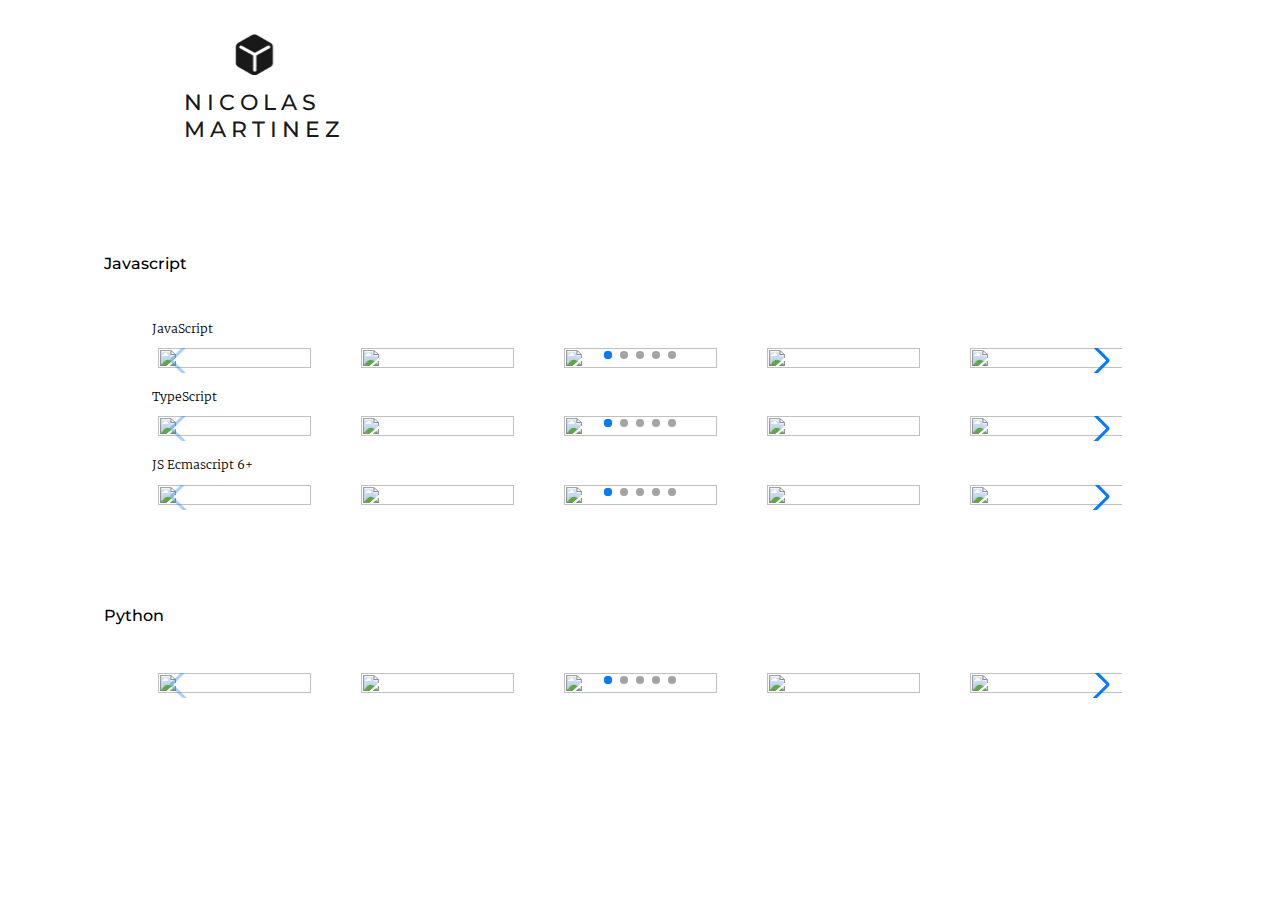
==== projects/projects.html @ 661da282 "Merge pull request #7 from Dakrfox/DAK-16-feature" ====
<!DOCTYPE html>
<html lang="en">

<head>
    <title>Nicolas Martinez</title>
    <meta name="viewport" content="width=device-width, initial-scale=1, maximum-scale=1, user-scalable=0" />
    <meta charset="UTF-8" />
    <link rel="stylesheet" href="https://cdn.jsdelivr.net/npm/swiper@8/swiper-bundle.min.css" />
    <meta http-equiv="X-UA-Compatible" content="IE=edge;" />
    <link rel="shortcut icon" href="../img/logo.svg">
    <link href="https://unpkg.com/cirrus-ui" type="text/css" rel="stylesheet" />
    <link rel="stylesheet" href="https://use.fontawesome.com/releases/v5.2.0/css/all.css"
        integrity="sha384-hWVjflwFxL6sNzntih27bfxkr27PmbbK/iSvJ+a4+0owXq79v+lsFkW54bOGbiDQ" crossorigin="anonymous" />
    <script src="https://code.jquery.com/jquery-2.2.4.min.js"
        integrity="sha256-BbhdlvQf/xTY9gja0Dq3HiwQF8LaCRTXxZKRutelT44=" crossorigin="anonymous"></script>
    <script src="https://kit.fontawesome.com/de83c9e292.js" crossorigin="anonymous"></script>

    <link rel="stylesheet" href="../css/styles.css">
    <link rel="stylesheet" href="../css/carousel.css">
</head>

<body>
    <div class="header">
        <div class="header-brand">
            <div class="header-brand_logo" onclick="location.href='../index.html'">
                <img src="../img/logo.svg" alt="">
            </div>
            <div class="header-brand_content" onclick="location.href='../index.html'">
                <h1> NICOLAS MARTINEZ </h1>
            </div>
        </div>
        <div class="header-menu">
            <div class="nav-right">

                <ul class="dropdown-menu dropdown-animated" role="menu">
                    <li class="list">
                        <a onclick="location.href='../index.html'">
                            <i class="fas fa-home"></i>
                            <span class="text">Home</span>
                        </a>
                    </li>
                    <li class="list">
                        <a href="#JS">
                            <i class="fa-brands fa-js"></i>
                            <span class="text">JS</span>
                        </a>
                    </li>
                    <li class="list">
                        <a href="#Python">
                            <i class="fa-brands fa-python"></i>
                            <span class="text">Python</span>
                        </a>
                    </li>
                    <li class="list">
                        <a href="#Hacking">
                            <i class="fa-solid fa-bug"></i>
                            <span class="text">Hacking</span>
                        </a>
                    </li>
                    <li class="list">
                        <a href="#Development">
                            <i class="fa-brands fa-angular"></i>
                            <span class="text">Development</span>
                        </a>
                    </li>
                    <li class="list">
                        <a href="#Development">
                            <i class="fa-solid fa-briefcase"></i>
                            <span class="text">Development</span>
                        </a>
                    </li>
                </ul>
            </div>
        </div>

    </div>
    <h4 class="skills-name">Javascript</h4>
    <section class="JS" id="JS">

        <p>JavaScript</p>
        <!-- Slider main container -->
        <div class="swiper mySwiper">
            <div class="swiper-wrapper">
                <div class="swiper-slide">
                    <img src="https://images.pexels.com/photos/14341974/pexels-photo-14341974.jpeg?cs=srgb&dl=pexels-%D0%B3%D0%B0%D0%BB%D0%B8%D0%BD%D0%B0-%D0%BB%D0%B0%D1%81%D0%B0%D0%B5%D0%B2%D0%B0-14341974.jpg&fm=jpg&_gl=1*u60p0y*_ga*MTUyODUyNjMyMi4xNjY4NTQ4OTYy*_ga_8JE65Q40S6*MTY2ODU0ODk2NS4xLjEuMTY2ODU1MDc1My4wLjAuMA.."
                        alt="">
                </div>
                <div class="swiper-slide">
                    <img src="https://images.pexels.com/photos/14341974/pexels-photo-14341974.jpeg?cs=srgb&dl=pexels-%D0%B3%D0%B0%D0%BB%D0%B8%D0%BD%D0%B0-%D0%BB%D0%B0%D1%81%D0%B0%D0%B5%D0%B2%D0%B0-14341974.jpg&fm=jpg&_gl=1*u60p0y*_ga*MTUyODUyNjMyMi4xNjY4NTQ4OTYy*_ga_8JE65Q40S6*MTY2ODU0ODk2NS4xLjEuMTY2ODU1MDc1My4wLjAuMA.."
                        alt="">
                </div>
                <div class="swiper-slide">
                    <img src="https://images.pexels.com/photos/14341974/pexels-photo-14341974.jpeg?cs=srgb&dl=pexels-%D0%B3%D0%B0%D0%BB%D0%B8%D0%BD%D0%B0-%D0%BB%D0%B0%D1%81%D0%B0%D0%B5%D0%B2%D0%B0-14341974.jpg&fm=jpg&_gl=1*u60p0y*_ga*MTUyODUyNjMyMi4xNjY4NTQ4OTYy*_ga_8JE65Q40S6*MTY2ODU0ODk2NS4xLjEuMTY2ODU1MDc1My4wLjAuMA.."
                        alt="">
                </div>
                <div class="swiper-slide">
                    <img src="https://images.pexels.com/photos/14341974/pexels-photo-14341974.jpeg?cs=srgb&dl=pexels-%D0%B3%D0%B0%D0%BB%D0%B8%D0%BD%D0%B0-%D0%BB%D0%B0%D1%81%D0%B0%D0%B5%D0%B2%D0%B0-14341974.jpg&fm=jpg&_gl=1*u60p0y*_ga*MTUyODUyNjMyMi4xNjY4NTQ4OTYy*_ga_8JE65Q40S6*MTY2ODU0ODk2NS4xLjEuMTY2ODU1MDc1My4wLjAuMA.."
                        alt="">
                </div>
                <div class="swiper-slide">
                    <img src="https://images.pexels.com/photos/14341974/pexels-photo-14341974.jpeg?cs=srgb&dl=pexels-%D0%B3%D0%B0%D0%BB%D0%B8%D0%BD%D0%B0-%D0%BB%D0%B0%D1%81%D0%B0%D0%B5%D0%B2%D0%B0-14341974.jpg&fm=jpg&_gl=1*u60p0y*_ga*MTUyODUyNjMyMi4xNjY4NTQ4OTYy*_ga_8JE65Q40S6*MTY2ODU0ODk2NS4xLjEuMTY2ODU1MDc1My4wLjAuMA.."
                        alt="">
                </div>
                <div class="swiper-slide">
                    <img src="https://images.pexels.com/photos/14341974/pexels-photo-14341974.jpeg?cs=srgb&dl=pexels-%D0%B3%D0%B0%D0%BB%D0%B8%D0%BD%D0%B0-%D0%BB%D0%B0%D1%81%D0%B0%D0%B5%D0%B2%D0%B0-14341974.jpg&fm=jpg&_gl=1*u60p0y*_ga*MTUyODUyNjMyMi4xNjY4NTQ4OTYy*_ga_8JE65Q40S6*MTY2ODU0ODk2NS4xLjEuMTY2ODU1MDc1My4wLjAuMA.."
                        alt="">
                </div>
                <div class="swiper-slide">
                    <img src="https://images.pexels.com/photos/14341974/pexels-photo-14341974.jpeg?cs=srgb&dl=pexels-%D0%B3%D0%B0%D0%BB%D0%B8%D0%BD%D0%B0-%D0%BB%D0%B0%D1%81%D0%B0%D0%B5%D0%B2%D0%B0-14341974.jpg&fm=jpg&_gl=1*u60p0y*_ga*MTUyODUyNjMyMi4xNjY4NTQ4OTYy*_ga_8JE65Q40S6*MTY2ODU0ODk2NS4xLjEuMTY2ODU1MDc1My4wLjAuMA.."
                        alt="">
                </div>
                <div class="swiper-slide">
                    <img src="https://images.pexels.com/photos/14341974/pexels-photo-14341974.jpeg?cs=srgb&dl=pexels-%D0%B3%D0%B0%D0%BB%D0%B8%D0%BD%D0%B0-%D0%BB%D0%B0%D1%81%D0%B0%D0%B5%D0%B2%D0%B0-14341974.jpg&fm=jpg&_gl=1*u60p0y*_ga*MTUyODUyNjMyMi4xNjY4NTQ4OTYy*_ga_8JE65Q40S6*MTY2ODU0ODk2NS4xLjEuMTY2ODU1MDc1My4wLjAuMA.."
                        alt="">
                </div>
                <div class="swiper-slide">
                    <img src="https://images.pexels.com/photos/14341974/pexels-photo-14341974.jpeg?cs=srgb&dl=pexels-%D0%B3%D0%B0%D0%BB%D0%B8%D0%BD%D0%B0-%D0%BB%D0%B0%D1%81%D0%B0%D0%B5%D0%B2%D0%B0-14341974.jpg&fm=jpg&_gl=1*u60p0y*_ga*MTUyODUyNjMyMi4xNjY4NTQ4OTYy*_ga_8JE65Q40S6*MTY2ODU0ODk2NS4xLjEuMTY2ODU1MDc1My4wLjAuMA.."
                        alt="">
                </div>

            </div>
            <div class="swiper-button-next"></div>
            <div class="swiper-button-prev"></div>
            <div class="swiper-pagination"></div>
            <div class="swiper-pagination"></div>

        </div>






    </section>

    <section class="JS" id="TS">

        <p>TypeScript</p>
        <!-- Slider main container -->
        <div class="swiper mySwiper">
            <div class="swiper-wrapper">
                <div class="swiper-slide">
                    <img src="https://images.pexels.com/photos/14341974/pexels-photo-14341974.jpeg?cs=srgb&dl=pexels-%D0%B3%D0%B0%D0%BB%D0%B8%D0%BD%D0%B0-%D0%BB%D0%B0%D1%81%D0%B0%D0%B5%D0%B2%D0%B0-14341974.jpg&fm=jpg&_gl=1*u60p0y*_ga*MTUyODUyNjMyMi4xNjY4NTQ4OTYy*_ga_8JE65Q40S6*MTY2ODU0ODk2NS4xLjEuMTY2ODU1MDc1My4wLjAuMA.."
                        alt="">
                </div>
                <div class="swiper-slide">
                    <img src="https://images.pexels.com/photos/14341974/pexels-photo-14341974.jpeg?cs=srgb&dl=pexels-%D0%B3%D0%B0%D0%BB%D0%B8%D0%BD%D0%B0-%D0%BB%D0%B0%D1%81%D0%B0%D0%B5%D0%B2%D0%B0-14341974.jpg&fm=jpg&_gl=1*u60p0y*_ga*MTUyODUyNjMyMi4xNjY4NTQ4OTYy*_ga_8JE65Q40S6*MTY2ODU0ODk2NS4xLjEuMTY2ODU1MDc1My4wLjAuMA.."
                        alt="">
                </div>
                <div class="swiper-slide">
                    <img src="https://images.pexels.com/photos/14341974/pexels-photo-14341974.jpeg?cs=srgb&dl=pexels-%D0%B3%D0%B0%D0%BB%D0%B8%D0%BD%D0%B0-%D0%BB%D0%B0%D1%81%D0%B0%D0%B5%D0%B2%D0%B0-14341974.jpg&fm=jpg&_gl=1*u60p0y*_ga*MTUyODUyNjMyMi4xNjY4NTQ4OTYy*_ga_8JE65Q40S6*MTY2ODU0ODk2NS4xLjEuMTY2ODU1MDc1My4wLjAuMA.."
                        alt="">
                </div>
                <div class="swiper-slide">
                    <img src="https://images.pexels.com/photos/14341974/pexels-photo-14341974.jpeg?cs=srgb&dl=pexels-%D0%B3%D0%B0%D0%BB%D0%B8%D0%BD%D0%B0-%D0%BB%D0%B0%D1%81%D0%B0%D0%B5%D0%B2%D0%B0-14341974.jpg&fm=jpg&_gl=1*u60p0y*_ga*MTUyODUyNjMyMi4xNjY4NTQ4OTYy*_ga_8JE65Q40S6*MTY2ODU0ODk2NS4xLjEuMTY2ODU1MDc1My4wLjAuMA.."
                        alt="">
                </div>
                <div class="swiper-slide">
                    <img src="https://images.pexels.com/photos/14341974/pexels-photo-14341974.jpeg?cs=srgb&dl=pexels-%D0%B3%D0%B0%D0%BB%D0%B8%D0%BD%D0%B0-%D0%BB%D0%B0%D1%81%D0%B0%D0%B5%D0%B2%D0%B0-14341974.jpg&fm=jpg&_gl=1*u60p0y*_ga*MTUyODUyNjMyMi4xNjY4NTQ4OTYy*_ga_8JE65Q40S6*MTY2ODU0ODk2NS4xLjEuMTY2ODU1MDc1My4wLjAuMA.."
                        alt="">
                </div>
                <div class="swiper-slide">
                    <img src="https://images.pexels.com/photos/14341974/pexels-photo-14341974.jpeg?cs=srgb&dl=pexels-%D0%B3%D0%B0%D0%BB%D0%B8%D0%BD%D0%B0-%D0%BB%D0%B0%D1%81%D0%B0%D0%B5%D0%B2%D0%B0-14341974.jpg&fm=jpg&_gl=1*u60p0y*_ga*MTUyODUyNjMyMi4xNjY4NTQ4OTYy*_ga_8JE65Q40S6*MTY2ODU0ODk2NS4xLjEuMTY2ODU1MDc1My4wLjAuMA.."
                        alt="">
                </div>
                <div class="swiper-slide">
                    <img src="https://images.pexels.com/photos/14341974/pexels-photo-14341974.jpeg?cs=srgb&dl=pexels-%D0%B3%D0%B0%D0%BB%D0%B8%D0%BD%D0%B0-%D0%BB%D0%B0%D1%81%D0%B0%D0%B5%D0%B2%D0%B0-14341974.jpg&fm=jpg&_gl=1*u60p0y*_ga*MTUyODUyNjMyMi4xNjY4NTQ4OTYy*_ga_8JE65Q40S6*MTY2ODU0ODk2NS4xLjEuMTY2ODU1MDc1My4wLjAuMA.."
                        alt="">
                </div>
                <div class="swiper-slide">
                    <img src="https://images.pexels.com/photos/14341974/pexels-photo-14341974.jpeg?cs=srgb&dl=pexels-%D0%B3%D0%B0%D0%BB%D0%B8%D0%BD%D0%B0-%D0%BB%D0%B0%D1%81%D0%B0%D0%B5%D0%B2%D0%B0-14341974.jpg&fm=jpg&_gl=1*u60p0y*_ga*MTUyODUyNjMyMi4xNjY4NTQ4OTYy*_ga_8JE65Q40S6*MTY2ODU0ODk2NS4xLjEuMTY2ODU1MDc1My4wLjAuMA.."
                        alt="">
                </div>
                <div class="swiper-slide">
                    <img src="https://images.pexels.com/photos/14341974/pexels-photo-14341974.jpeg?cs=srgb&dl=pexels-%D0%B3%D0%B0%D0%BB%D0%B8%D0%BD%D0%B0-%D0%BB%D0%B0%D1%81%D0%B0%D0%B5%D0%B2%D0%B0-14341974.jpg&fm=jpg&_gl=1*u60p0y*_ga*MTUyODUyNjMyMi4xNjY4NTQ4OTYy*_ga_8JE65Q40S6*MTY2ODU0ODk2NS4xLjEuMTY2ODU1MDc1My4wLjAuMA.."
                        alt="">
                </div>

            </div>
            <div class="swiper-button-next"></div>
            <div class="swiper-button-prev"></div>
            <div class="swiper-pagination"></div>
            <div class="swiper-pagination"></div>

        </div>
    </section>

    <section class="JS" id="TS">

        <p>JS Ecmascript 6+
            
        </p>
        <!-- Slider main container -->
        <div class="swiper mySwiper">
            <div class="swiper-wrapper">
                <div class="swiper-slide">
                    <img src="https://images.pexels.com/photos/14341974/pexels-photo-14341974.jpeg?cs=srgb&dl=pexels-%D0%B3%D0%B0%D0%BB%D0%B8%D0%BD%D0%B0-%D0%BB%D0%B0%D1%81%D0%B0%D0%B5%D0%B2%D0%B0-14341974.jpg&fm=jpg&_gl=1*u60p0y*_ga*MTUyODUyNjMyMi4xNjY4NTQ4OTYy*_ga_8JE65Q40S6*MTY2ODU0ODk2NS4xLjEuMTY2ODU1MDc1My4wLjAuMA.."
                        alt="">
                </div>
                <div class="swiper-slide">
                    <img src="https://images.pexels.com/photos/14341974/pexels-photo-14341974.jpeg?cs=srgb&dl=pexels-%D0%B3%D0%B0%D0%BB%D0%B8%D0%BD%D0%B0-%D0%BB%D0%B0%D1%81%D0%B0%D0%B5%D0%B2%D0%B0-14341974.jpg&fm=jpg&_gl=1*u60p0y*_ga*MTUyODUyNjMyMi4xNjY4NTQ4OTYy*_ga_8JE65Q40S6*MTY2ODU0ODk2NS4xLjEuMTY2ODU1MDc1My4wLjAuMA.."
                        alt="">
                </div>
                <div class="swiper-slide">
                    <img src="https://images.pexels.com/photos/14341974/pexels-photo-14341974.jpeg?cs=srgb&dl=pexels-%D0%B3%D0%B0%D0%BB%D0%B8%D0%BD%D0%B0-%D0%BB%D0%B0%D1%81%D0%B0%D0%B5%D0%B2%D0%B0-14341974.jpg&fm=jpg&_gl=1*u60p0y*_ga*MTUyODUyNjMyMi4xNjY4NTQ4OTYy*_ga_8JE65Q40S6*MTY2ODU0ODk2NS4xLjEuMTY2ODU1MDc1My4wLjAuMA.."
                        alt="">
                </div>
                <div class="swiper-slide">
                    <img src="https://images.pexels.com/photos/14341974/pexels-photo-14341974.jpeg?cs=srgb&dl=pexels-%D0%B3%D0%B0%D0%BB%D0%B8%D0%BD%D0%B0-%D0%BB%D0%B0%D1%81%D0%B0%D0%B5%D0%B2%D0%B0-14341974.jpg&fm=jpg&_gl=1*u60p0y*_ga*MTUyODUyNjMyMi4xNjY4NTQ4OTYy*_ga_8JE65Q40S6*MTY2ODU0ODk2NS4xLjEuMTY2ODU1MDc1My4wLjAuMA.."
                        alt="">
                </div>
                <div class="swiper-slide">
                    <img src="https://images.pexels.com/photos/14341974/pexels-photo-14341974.jpeg?cs=srgb&dl=pexels-%D0%B3%D0%B0%D0%BB%D0%B8%D0%BD%D0%B0-%D0%BB%D0%B0%D1%81%D0%B0%D0%B5%D0%B2%D0%B0-14341974.jpg&fm=jpg&_gl=1*u60p0y*_ga*MTUyODUyNjMyMi4xNjY4NTQ4OTYy*_ga_8JE65Q40S6*MTY2ODU0ODk2NS4xLjEuMTY2ODU1MDc1My4wLjAuMA.."
                        alt="">
                </div>
                <div class="swiper-slide">
                    <img src="https://images.pexels.com/photos/14341974/pexels-photo-14341974.jpeg?cs=srgb&dl=pexels-%D0%B3%D0%B0%D0%BB%D0%B8%D0%BD%D0%B0-%D0%BB%D0%B0%D1%81%D0%B0%D0%B5%D0%B2%D0%B0-14341974.jpg&fm=jpg&_gl=1*u60p0y*_ga*MTUyODUyNjMyMi4xNjY4NTQ4OTYy*_ga_8JE65Q40S6*MTY2ODU0ODk2NS4xLjEuMTY2ODU1MDc1My4wLjAuMA.."
                        alt="">
                </div>
                <div class="swiper-slide">
                    <img src="https://images.pexels.com/photos/14341974/pexels-photo-14341974.jpeg?cs=srgb&dl=pexels-%D0%B3%D0%B0%D0%BB%D0%B8%D0%BD%D0%B0-%D0%BB%D0%B0%D1%81%D0%B0%D0%B5%D0%B2%D0%B0-14341974.jpg&fm=jpg&_gl=1*u60p0y*_ga*MTUyODUyNjMyMi4xNjY4NTQ4OTYy*_ga_8JE65Q40S6*MTY2ODU0ODk2NS4xLjEuMTY2ODU1MDc1My4wLjAuMA.."
                        alt="">
                </div>
                <div class="swiper-slide">
                    <img src="https://images.pexels.com/photos/14341974/pexels-photo-14341974.jpeg?cs=srgb&dl=pexels-%D0%B3%D0%B0%D0%BB%D0%B8%D0%BD%D0%B0-%D0%BB%D0%B0%D1%81%D0%B0%D0%B5%D0%B2%D0%B0-14341974.jpg&fm=jpg&_gl=1*u60p0y*_ga*MTUyODUyNjMyMi4xNjY4NTQ4OTYy*_ga_8JE65Q40S6*MTY2ODU0ODk2NS4xLjEuMTY2ODU1MDc1My4wLjAuMA.."
                        alt="">
                </div>
                <div class="swiper-slide">
                    <img src="https://images.pexels.com/photos/14341974/pexels-photo-14341974.jpeg?cs=srgb&dl=pexels-%D0%B3%D0%B0%D0%BB%D0%B8%D0%BD%D0%B0-%D0%BB%D0%B0%D1%81%D0%B0%D0%B5%D0%B2%D0%B0-14341974.jpg&fm=jpg&_gl=1*u60p0y*_ga*MTUyODUyNjMyMi4xNjY4NTQ4OTYy*_ga_8JE65Q40S6*MTY2ODU0ODk2NS4xLjEuMTY2ODU1MDc1My4wLjAuMA.."
                        alt="">
                </div>

            </div>
            <div class="swiper-button-next"></div>
            <div class="swiper-button-prev"></div>
            <div class="swiper-pagination"></div>
            <div class="swiper-pagination"></div>

        </div>
    </section>
    <h4 class="skills-name">Python</h4>
    <section class="Python" id="Python">
        <div class="swiper mySwiper">
            <div class="swiper-wrapper">
                <div class="swiper-slide">
                    <img src="https://images.pexels.com/photos/14341974/pexels-photo-14341974.jpeg?cs=srgb&dl=pexels-%D0%B3%D0%B0%D0%BB%D0%B8%D0%BD%D0%B0-%D0%BB%D0%B0%D1%81%D0%B0%D0%B5%D0%B2%D0%B0-14341974.jpg&fm=jpg&_gl=1*u60p0y*_ga*MTUyODUyNjMyMi4xNjY4NTQ4OTYy*_ga_8JE65Q40S6*MTY2ODU0ODk2NS4xLjEuMTY2ODU1MDc1My4wLjAuMA.."
                        alt="">
                </div>
                <div class="swiper-slide">
                    <img src="https://images.pexels.com/photos/14341974/pexels-photo-14341974.jpeg?cs=srgb&dl=pexels-%D0%B3%D0%B0%D0%BB%D0%B8%D0%BD%D0%B0-%D0%BB%D0%B0%D1%81%D0%B0%D0%B5%D0%B2%D0%B0-14341974.jpg&fm=jpg&_gl=1*u60p0y*_ga*MTUyODUyNjMyMi4xNjY4NTQ4OTYy*_ga_8JE65Q40S6*MTY2ODU0ODk2NS4xLjEuMTY2ODU1MDc1My4wLjAuMA.."
                        alt="">
                </div>
                <div class="swiper-slide">
                    <img src="https://images.pexels.com/photos/14341974/pexels-photo-14341974.jpeg?cs=srgb&dl=pexels-%D0%B3%D0%B0%D0%BB%D0%B8%D0%BD%D0%B0-%D0%BB%D0%B0%D1%81%D0%B0%D0%B5%D0%B2%D0%B0-14341974.jpg&fm=jpg&_gl=1*u60p0y*_ga*MTUyODUyNjMyMi4xNjY4NTQ4OTYy*_ga_8JE65Q40S6*MTY2ODU0ODk2NS4xLjEuMTY2ODU1MDc1My4wLjAuMA.."
                        alt="">
                </div>
                <div class="swiper-slide">
                    <img src="https://images.pexels.com/photos/14341974/pexels-photo-14341974.jpeg?cs=srgb&dl=pexels-%D0%B3%D0%B0%D0%BB%D0%B8%D0%BD%D0%B0-%D0%BB%D0%B0%D1%81%D0%B0%D0%B5%D0%B2%D0%B0-14341974.jpg&fm=jpg&_gl=1*u60p0y*_ga*MTUyODUyNjMyMi4xNjY4NTQ4OTYy*_ga_8JE65Q40S6*MTY2ODU0ODk2NS4xLjEuMTY2ODU1MDc1My4wLjAuMA.."
                        alt="">
                </div>
                <div class="swiper-slide">
                    <img src="https://images.pexels.com/photos/14341974/pexels-photo-14341974.jpeg?cs=srgb&dl=pexels-%D0%B3%D0%B0%D0%BB%D0%B8%D0%BD%D0%B0-%D0%BB%D0%B0%D1%81%D0%B0%D0%B5%D0%B2%D0%B0-14341974.jpg&fm=jpg&_gl=1*u60p0y*_ga*MTUyODUyNjMyMi4xNjY4NTQ4OTYy*_ga_8JE65Q40S6*MTY2ODU0ODk2NS4xLjEuMTY2ODU1MDc1My4wLjAuMA.."
                        alt="">
                </div>
                <div class="swiper-slide">
                    <img src="https://images.pexels.com/photos/14341974/pexels-photo-14341974.jpeg?cs=srgb&dl=pexels-%D0%B3%D0%B0%D0%BB%D0%B8%D0%BD%D0%B0-%D0%BB%D0%B0%D1%81%D0%B0%D0%B5%D0%B2%D0%B0-14341974.jpg&fm=jpg&_gl=1*u60p0y*_ga*MTUyODUyNjMyMi4xNjY4NTQ4OTYy*_ga_8JE65Q40S6*MTY2ODU0ODk2NS4xLjEuMTY2ODU1MDc1My4wLjAuMA.."
                        alt="">
                </div>
                <div class="swiper-slide">
                    <img src="https://images.pexels.com/photos/14341974/pexels-photo-14341974.jpeg?cs=srgb&dl=pexels-%D0%B3%D0%B0%D0%BB%D0%B8%D0%BD%D0%B0-%D0%BB%D0%B0%D1%81%D0%B0%D0%B5%D0%B2%D0%B0-14341974.jpg&fm=jpg&_gl=1*u60p0y*_ga*MTUyODUyNjMyMi4xNjY4NTQ4OTYy*_ga_8JE65Q40S6*MTY2ODU0ODk2NS4xLjEuMTY2ODU1MDc1My4wLjAuMA.."
                        alt="">
                </div>
                <div class="swiper-slide">
                    <img src="https://images.pexels.com/photos/14341974/pexels-photo-14341974.jpeg?cs=srgb&dl=pexels-%D0%B3%D0%B0%D0%BB%D0%B8%D0%BD%D0%B0-%D0%BB%D0%B0%D1%81%D0%B0%D0%B5%D0%B2%D0%B0-14341974.jpg&fm=jpg&_gl=1*u60p0y*_ga*MTUyODUyNjMyMi4xNjY4NTQ4OTYy*_ga_8JE65Q40S6*MTY2ODU0ODk2NS4xLjEuMTY2ODU1MDc1My4wLjAuMA.."
                        alt="">
                </div>
                <div class="swiper-slide">
                    <img src="https://images.pexels.com/photos/14341974/pexels-photo-14341974.jpeg?cs=srgb&dl=pexels-%D0%B3%D0%B0%D0%BB%D0%B8%D0%BD%D0%B0-%D0%BB%D0%B0%D1%81%D0%B0%D0%B5%D0%B2%D0%B0-14341974.jpg&fm=jpg&_gl=1*u60p0y*_ga*MTUyODUyNjMyMi4xNjY4NTQ4OTYy*_ga_8JE65Q40S6*MTY2ODU0ODk2NS4xLjEuMTY2ODU1MDc1My4wLjAuMA.."
                        alt="">
                </div>

            </div>
            <div class="swiper-button-next"></div>
            <div class="swiper-button-prev"></div>
            <div class="swiper-pagination"></div>
            <div class="swiper-pagination"></div>
        </div>
    </section>
    <section class="Hacking" id="Hacking">

    </section>
    <section class="development" id="Development">

    </section>
    <section class="business" id="Business">

    </section>

    <!--scripts-->
    <script>
        const list = document.querySelectorAll('.list');
        function activeLink() {
            list.forEach((item) =>
                item.classList.remove('active'));
            this.classList.add('active');
        }
        list.forEach((item) =>
            item.addEventListener('click', activeLink)
        );
    </script>
    <script src="https://cdn.jsdelivr.net/npm/typed.js@2.0.12"></script>

    <script>
        document.addEventListener('keyup', function (e) {
            if (e.key === "Escape") {
                const modals = document.querySelectorAll('.modal-overlay');
                for (const modal of modals) {
                    modal.click();
                }
            }
        });
    </script>
    <script src="https://cdn.jsdelivr.net/npm/swiper@8/swiper-bundle.min.js"></script>
    <script>
        var swiper = new Swiper(".mySwiper", {
            slidesPerView: 1,
            spaceBetween: 10,
            pagination: {
                el: ".swiper-pagination",
                clickable: true,
            },
            breakpoints: {
                640: {
                    slidesPerView: 2,
                    spaceBetween: 20,
                },
                768: {
                    slidesPerView: 4,
                    spaceBetween: 40,
                },
                1024: {
                    slidesPerView: 5,
                    spaceBetween: 50,
                },
            },
            navigation: {
                nextEl: ".swiper-button-next",
                prevEl: ".swiper-button-prev",
            },
        });
    </script>
</body>

</html>
---- css/styles.css ----
:root {
    --main-orange: #1F1474;
    --main-white: #f6f9fc;
    --main-black: #191919;
    --second-white: #F6F5F8;

}
@font-face { 
    font-family: oswald; 
    src: url('../fonts/Oswald-VariableFont_wght.ttf'); 
}
@font-face{
    font-family: merriweather-light;
    src: url('../fonts/Merriweather-Light.ttf');
}
@font-face{
    font-family: monserrat;
    src: url('../fonts/Montserrat-VariableFont_wght.ttf');
}
*{
    font-family: monserrat;
    font-weight: 500;
}
p, h2{
    font-family: merriweather-light;
    font-weight: 200;
}

a{
    cursor: pointer;
}
p{
    font-size: 0.95vw;
    word-wrap: break-word;
}
.k-text{
    font-size: 0.9vw;
}
i, .rating, p, h6, h5, h4, h3, h2, h1{
    cursor: default;

}
.header-card h4{
    font-weight: 500 !important;
    
}
span, button{
    font-family: merriweather-light;
}
html {
    background-color: f6f9fc;
}

body {
    padding-top: 2%;
}


.imma {
    font-weight: bold;
    color: var(--main-orange);
    font-style: normal;
}

.header {
    padding: 0;
    margin: 0 auto 0;
    max-width: 80%;
    overflow: hidden;
    box-sizing: border-box;
    display: flex;
    border-radius: 50px;
    justify-content: space-between;
    align-items: center;
}
.header-brand{
    margin-left: 30px;
    cursor: pointer;
}
.header-brand_logo{
    display: flex;
    justify-content: center;
    align-items: center;
}
.header-brand_content {
    display: flex;
    justify-content: space-between;
    align-items: center;
    
}

.header-brand_content h1{
    font-family: monserrat;
    font-size: 22px;
    margin-left: 20px;
    color: var(--main-black);
    letter-spacing: 5px;
    cursor: pointer !important;
}

.dropdown-menu.dropdown-animated {

    display: flex;
    justify-content: space-around;
    align-items: center;
    margin: 0;
}

.dropdown-menu.dropdown-animated li {
    margin-left: 25px;
    margin-right: 50px;
    text-decoration: none;
    list-style-type: none;
    position: relative;
    height: 70px;
}

.dropdown-menu.dropdown-animated li a {
    position: relative;
    display: flex;
    justify-content: center;
    align-items: center;
    flex-direction: column;
    width: 100%;
    text-align: center;

}

.dropdown-menu.dropdown-animated li a i {
    position: relative;
    width: 70px;
    height: 70px;
    display: block;
    line-height: 75px;
    font-size: 1.5em;
    text-align: center;
    transition: 0.5s;


}

.dropdown-menu.dropdown-animated .list.active a i {

    transform: translateY(-25px);

}

.dropdown-menu.dropdown-animated li:hover a i {

    transform: translateY(-25px);

}

.dropdown-menu.dropdown-animated li a .text {
    position: absolute;
    letter-spacing: 0.05em;
    transition: 0.5s;
    opacity: 0;
    transform: translateY(20px);

}

.dropdown-menu.dropdown-animated .list.active a .text {
    opacity: 1;
    transform: translateY(10px);

}

.dropdown-menu.dropdown-animated li:hover a .text {
    opacity: 1;
    transform: translateY(10px);

}



.dropdown-menu.dropdown-animated li:nth-child(1).active~.indicator {

    transform: translateX(calc(70px *1));

}

.dropdown-menu.dropdown-animated li:nth-child(2).active~.indicator {

    transform: translateX(calc(70px *2));

}

.dropdown-menu.dropdown-animated li:nth-child(3).active~.indicator {

    transform: translateX(calc(70px *3));

}

.dropdown-menu.dropdown-animated li:nth-child(4).active~.indicator {

    transform: translateX(calc(70px *4));

}

.dropdown-menu.dropdown-animated li:nth-child(5).active~.indicator {

    transform: translateX(calc(70px *5));

}

.hero.fullscreen .hero-body .content {
    max-width: 75em;
    margin: 0 auto 1.5em;
    /*margin-left: 5.5em;*/
    width: 80%;
}
.title{
    font-family:  merriweather-light;
    letter-spacing: 1.9px;
    font-weight: 200;
}
.nav-item.has-sub .nav-dropdown-link::after {
    border-color: var(--main-orange);
}

.family-btn {
    margin-top: 1em;
    width: 100%;
}

.family-btn .btn {
    margin: 0 1em;
    border: solid 1px var(--main-orange);
    color: var(--main-orange);
}

.family-btn .btn:hover {
    color: var(--main-white);
    background-color: var(--main-orange);
    transform: scale(1.05);
}

.family-btn .btn.orange {
    color: var(--main-white);
    background-color: var(--main-orange);
}

.family-btn .btn.orange:hover {
    transform: scale(1.05);
}

.skills-n-advantages .row {
    width: 100%;
}

.row.m-10 {
    margin: 10rem;

}

.seccion.bg-light {
    padding: 10rem;
}

.card {
    max-width: 70%;
    margin: auto;
}

.bg-gray-200 {
    margin: 0 auto;
}

.h3.bg-light {
    margin-bottom: 2em;
}

.u-shadow.bg-light {
    margin: 2em;
}

.about-me {
    padding: 10em;
}

.frame {
    max-width: 450px;
    margin: 3.5em auto 1.5em;
}

/*cards*/
.s-card {
    width: 100%;
    height: 150px;
    border-radius: 20px;
    margin: 0 auto;
    box-shadow: 0 1px 1px rgba(0, 0, 0, 0.12),
        0 2px 2px rgba(0, 0, 0, 0.12),
        0 4px 4px rgba(0, 0, 0, 0.12),
        0 8px 8px rgba(0, 0, 0, 0.12),
        0 16px 16px rgba(0, 0, 0, 0.12);
    
}

.bg-black-c {
    background-color: var(--main-black);

}

.bg-white-c {
    background-color: var(--second-white);
}

.bg-gradient-c {
    background: radial-gradient(50% 50% at 50% 50%, #1F1378 0%, #1F1474 50%, #181053 100%);
}
._grid-ex{
    background-color: var(--main-white);
    height: 250px;
    box-shadow: 0 1px 1px rgba(0, 0, 0, 0.12);
    display: grid;
    grid:   'header'
            'contentz'
            'footer';
            grid-template-rows: 40px 1fr 20px;
    border: 1px solid #d9d9d9;
    padding: 10px;

}

._grid-ex .header-card{
    grid-area: header;
}
._grid-ex .content-card{
    grid-area: contentz;

}
._grid-ex .footer-card{
    grid-area: footer;
    align-items: flex-end;
    text-align: end;
}
summary{
    height: 100%;
    min-height: 50px;
}
@media only screen and (max-width: 768px) {
    .img-stretch.w-120.h-120 {
        margin: 5em auto 0;
        max-width: 180px;
        max-height: 180px;
    }

    .title {
        text-align: center;
        font-size: 16px;
    }

    .btn {

        width: 100%;
    }

    .hero.fullscreen .hero-body {
        max-height: 100%;
    }

    .hero.fullscreen .hero-body .content {
        margin: 0 auto 0;
        width: 100%;
    }

    .btn.orange {
        margin-top: 1em;
    }

    .seccion.bg-light {
        padding: 0;
        padding-top: 2em;
        padding-bottom: 1.5em;
    }

    .col-4 {
        margin-top: 1rem;
    }

    .row.w-100.h-100 {
        margin: 0 auto 0;
    }

    .h3.bg-light,
    .about-me .h3 {
        text-align: center;
    }

    .card {
        max-width: 100%;
        margin: auto;

    }

    .u-shadow.bg-light {
        margin: 1em;
    }

    .title.white {
        font-size: 18px;
        text-align: left;

    }

    .subtitle.text-gray-300 {
        font-size: 14px;
        text-align: left;
    }

    .about-me {
        padding: 1em;
        padding-top: 2em;
        padding-bottom: 1.5em;
    }
}
---- css/carousel.css ----
section{
    margin: 1rem 6rem 0;
    max-height: 170px;
    
}

.swiper {
    width: 90%;
    height: 100%;
    max-height: 170px;
}

.swiper-slide {
    text-align: center;
    font-size: 18px;
    background: #fff;

    /* Center slide text vertically */
    display: -webkit-box;
    display: -ms-flexbox;
    display: -webkit-flex;
    display: flex;
    -webkit-box-pack: center;
    -ms-flex-pack: center;
    -webkit-justify-content: center;
    justify-content: center;
    -webkit-box-align: center;
    -ms-flex-align: center;
    -webkit-align-items: center;
    align-items: center;
    max-height: 350px;
}

.swiper-slide img {
    display: block;
    width: 100%;
    height: 100%;
    object-fit: cover;
    max-height: 170px;
}
.skills-name{
    margin: 6rem 6rem 3rem 6rem ;
}
p{
    min-width: 150px;
    margin-left: 3rem;
}
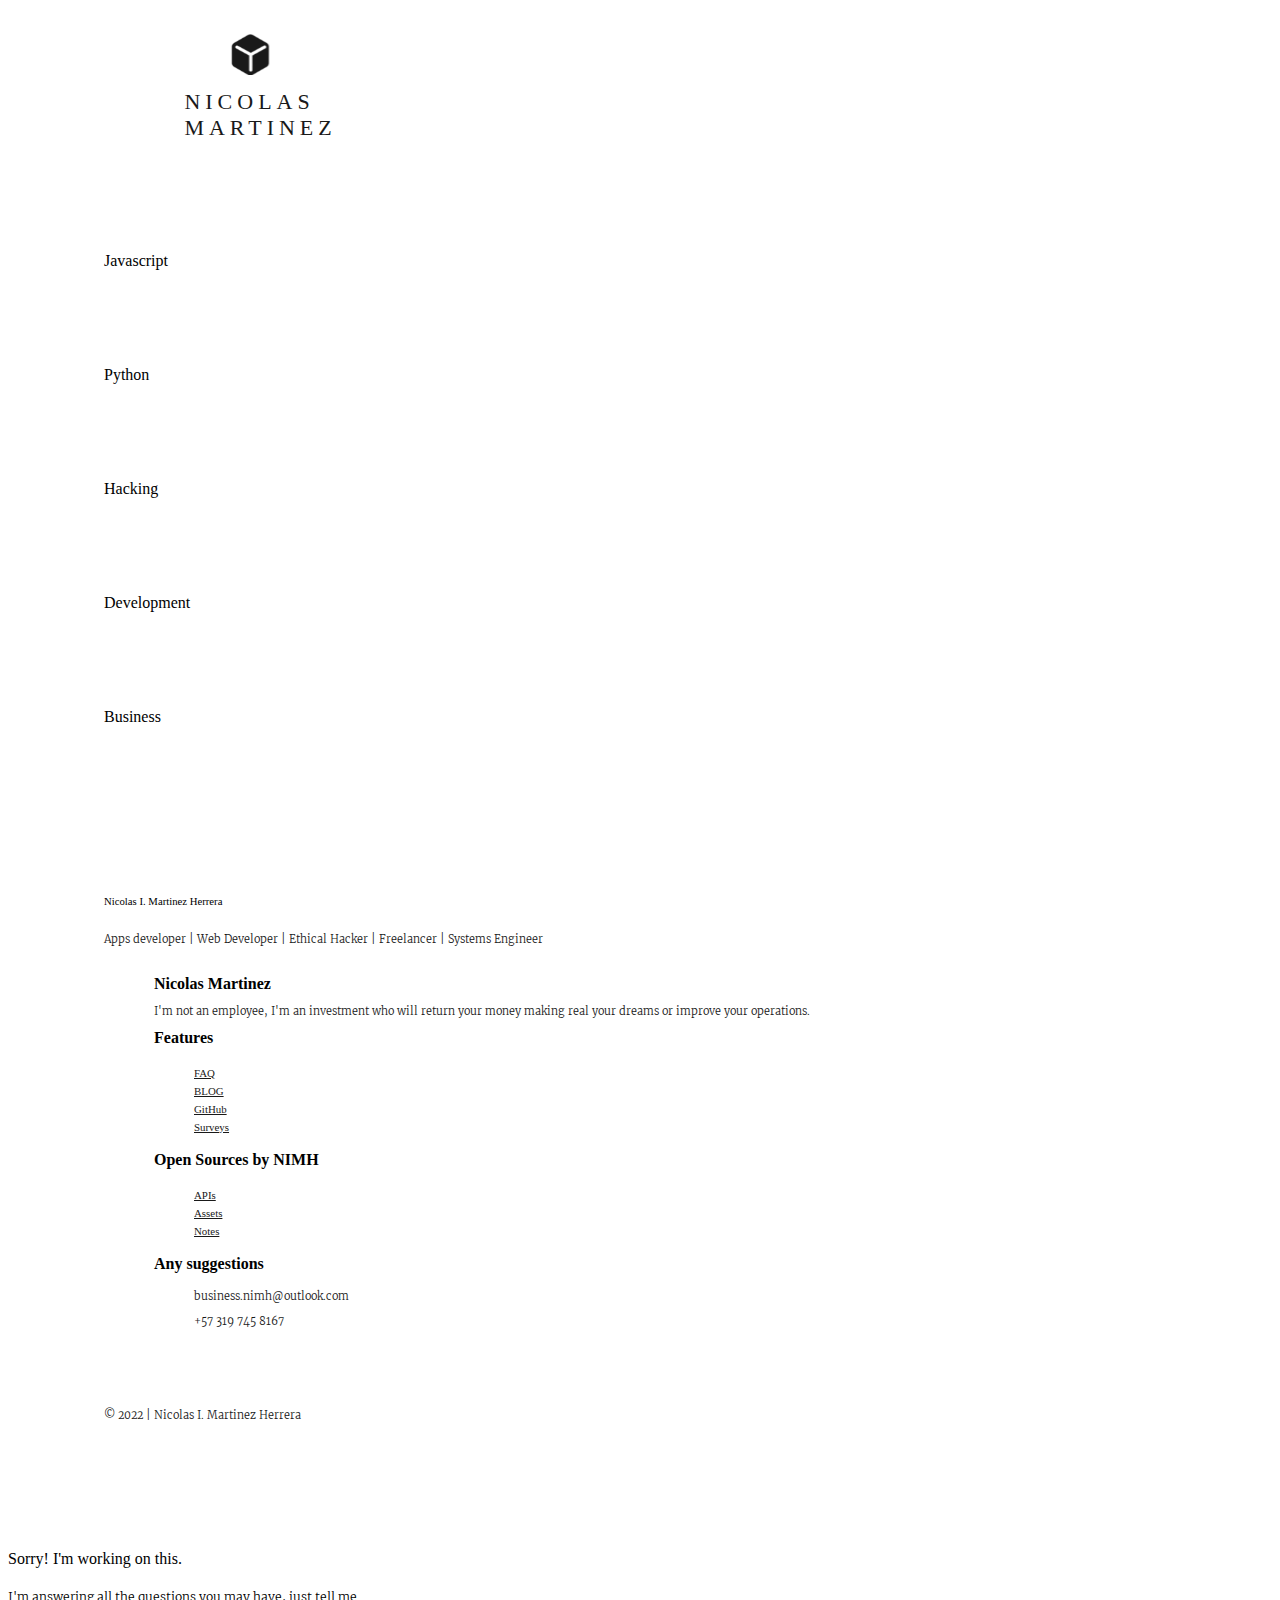
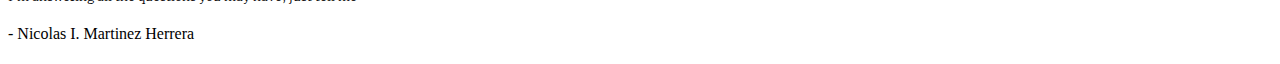
==== commit 7fde15ed: "DAK-8 responsive design" ====
--- a/projects/projects.html
+++ b/projects/projects.html
@@ -64,7 +64,7 @@
                         </a>
                     </li>
                     <li class="list">
-                        <a href="#Development">
+                        <a href="#Business">
                             <i class="fa-solid fa-briefcase"></i>
                             <span class="text">Development</span>
                         </a>
@@ -72,229 +72,823 @@
                 </ul>
             </div>
         </div>
-
     </div>
-    <h4 class="skills-name">Javascript</h4>
-    <section class="JS" id="JS">
-
-        <p>JavaScript</p>
-        <!-- Slider main container -->
-        <div class="swiper mySwiper">
-            <div class="swiper-wrapper">
-                <div class="swiper-slide">
-                    <img src="https://images.pexels.com/photos/14341974/pexels-photo-14341974.jpeg?cs=srgb&dl=pexels-%D0%B3%D0%B0%D0%BB%D0%B8%D0%BD%D0%B0-%D0%BB%D0%B0%D1%81%D0%B0%D0%B5%D0%B2%D0%B0-14341974.jpg&fm=jpg&_gl=1*u60p0y*_ga*MTUyODUyNjMyMi4xNjY4NTQ4OTYy*_ga_8JE65Q40S6*MTY2ODU0ODk2NS4xLjEuMTY2ODU1MDc1My4wLjAuMA.."
-                        alt="">
-                </div>
-                <div class="swiper-slide">
-                    <img src="https://images.pexels.com/photos/14341974/pexels-photo-14341974.jpeg?cs=srgb&dl=pexels-%D0%B3%D0%B0%D0%BB%D0%B8%D0%BD%D0%B0-%D0%BB%D0%B0%D1%81%D0%B0%D0%B5%D0%B2%D0%B0-14341974.jpg&fm=jpg&_gl=1*u60p0y*_ga*MTUyODUyNjMyMi4xNjY4NTQ4OTYy*_ga_8JE65Q40S6*MTY2ODU0ODk2NS4xLjEuMTY2ODU1MDc1My4wLjAuMA.."
-                        alt="">
-                </div>
-                <div class="swiper-slide">
-                    <img src="https://images.pexels.com/photos/14341974/pexels-photo-14341974.jpeg?cs=srgb&dl=pexels-%D0%B3%D0%B0%D0%BB%D0%B8%D0%BD%D0%B0-%D0%BB%D0%B0%D1%81%D0%B0%D0%B5%D0%B2%D0%B0-14341974.jpg&fm=jpg&_gl=1*u60p0y*_ga*MTUyODUyNjMyMi4xNjY4NTQ4OTYy*_ga_8JE65Q40S6*MTY2ODU0ODk2NS4xLjEuMTY2ODU1MDc1My4wLjAuMA.."
-                        alt="">
-                </div>
-                <div class="swiper-slide">
-                    <img src="https://images.pexels.com/photos/14341974/pexels-photo-14341974.jpeg?cs=srgb&dl=pexels-%D0%B3%D0%B0%D0%BB%D0%B8%D0%BD%D0%B0-%D0%BB%D0%B0%D1%81%D0%B0%D0%B5%D0%B2%D0%B0-14341974.jpg&fm=jpg&_gl=1*u60p0y*_ga*MTUyODUyNjMyMi4xNjY4NTQ4OTYy*_ga_8JE65Q40S6*MTY2ODU0ODk2NS4xLjEuMTY2ODU1MDc1My4wLjAuMA.."
-                        alt="">
-                </div>
-                <div class="swiper-slide">
-                    <img src="https://images.pexels.com/photos/14341974/pexels-photo-14341974.jpeg?cs=srgb&dl=pexels-%D0%B3%D0%B0%D0%BB%D0%B8%D0%BD%D0%B0-%D0%BB%D0%B0%D1%81%D0%B0%D0%B5%D0%B2%D0%B0-14341974.jpg&fm=jpg&_gl=1*u60p0y*_ga*MTUyODUyNjMyMi4xNjY4NTQ4OTYy*_ga_8JE65Q40S6*MTY2ODU0ODk2NS4xLjEuMTY2ODU1MDc1My4wLjAuMA.."
-                        alt="">
-                </div>
-                <div class="swiper-slide">
-                    <img src="https://images.pexels.com/photos/14341974/pexels-photo-14341974.jpeg?cs=srgb&dl=pexels-%D0%B3%D0%B0%D0%BB%D0%B8%D0%BD%D0%B0-%D0%BB%D0%B0%D1%81%D0%B0%D0%B5%D0%B2%D0%B0-14341974.jpg&fm=jpg&_gl=1*u60p0y*_ga*MTUyODUyNjMyMi4xNjY4NTQ4OTYy*_ga_8JE65Q40S6*MTY2ODU0ODk2NS4xLjEuMTY2ODU1MDc1My4wLjAuMA.."
-                        alt="">
-                </div>
-                <div class="swiper-slide">
-                    <img src="https://images.pexels.com/photos/14341974/pexels-photo-14341974.jpeg?cs=srgb&dl=pexels-%D0%B3%D0%B0%D0%BB%D0%B8%D0%BD%D0%B0-%D0%BB%D0%B0%D1%81%D0%B0%D0%B5%D0%B2%D0%B0-14341974.jpg&fm=jpg&_gl=1*u60p0y*_ga*MTUyODUyNjMyMi4xNjY4NTQ4OTYy*_ga_8JE65Q40S6*MTY2ODU0ODk2NS4xLjEuMTY2ODU1MDc1My4wLjAuMA.."
-                        alt="">
-                </div>
-                <div class="swiper-slide">
-                    <img src="https://images.pexels.com/photos/14341974/pexels-photo-14341974.jpeg?cs=srgb&dl=pexels-%D0%B3%D0%B0%D0%BB%D0%B8%D0%BD%D0%B0-%D0%BB%D0%B0%D1%81%D0%B0%D0%B5%D0%B2%D0%B0-14341974.jpg&fm=jpg&_gl=1*u60p0y*_ga*MTUyODUyNjMyMi4xNjY4NTQ4OTYy*_ga_8JE65Q40S6*MTY2ODU0ODk2NS4xLjEuMTY2ODU1MDc1My4wLjAuMA.."
-                        alt="">
-                </div>
-                <div class="swiper-slide">
-                    <img src="https://images.pexels.com/photos/14341974/pexels-photo-14341974.jpeg?cs=srgb&dl=pexels-%D0%B3%D0%B0%D0%BB%D0%B8%D0%BD%D0%B0-%D0%BB%D0%B0%D1%81%D0%B0%D0%B5%D0%B2%D0%B0-14341974.jpg&fm=jpg&_gl=1*u60p0y*_ga*MTUyODUyNjMyMi4xNjY4NTQ4OTYy*_ga_8JE65Q40S6*MTY2ODU0ODk2NS4xLjEuMTY2ODU1MDc1My4wLjAuMA.."
-                        alt="">
-                </div>
-
-            </div>
-            <div class="swiper-button-next"></div>
-            <div class="swiper-button-prev"></div>
-            <div class="swiper-pagination"></div>
-            <div class="swiper-pagination"></div>
-
-        </div>
-
-
-
-
-
-
-    </section>
-
-    <section class="JS" id="TS">
-
-        <p>TypeScript</p>
-        <!-- Slider main container -->
-        <div class="swiper mySwiper">
-            <div class="swiper-wrapper">
-                <div class="swiper-slide">
-                    <img src="https://images.pexels.com/photos/14341974/pexels-photo-14341974.jpeg?cs=srgb&dl=pexels-%D0%B3%D0%B0%D0%BB%D0%B8%D0%BD%D0%B0-%D0%BB%D0%B0%D1%81%D0%B0%D0%B5%D0%B2%D0%B0-14341974.jpg&fm=jpg&_gl=1*u60p0y*_ga*MTUyODUyNjMyMi4xNjY4NTQ4OTYy*_ga_8JE65Q40S6*MTY2ODU0ODk2NS4xLjEuMTY2ODU1MDc1My4wLjAuMA.."
-                        alt="">
-                </div>
-                <div class="swiper-slide">
-                    <img src="https://images.pexels.com/photos/14341974/pexels-photo-14341974.jpeg?cs=srgb&dl=pexels-%D0%B3%D0%B0%D0%BB%D0%B8%D0%BD%D0%B0-%D0%BB%D0%B0%D1%81%D0%B0%D0%B5%D0%B2%D0%B0-14341974.jpg&fm=jpg&_gl=1*u60p0y*_ga*MTUyODUyNjMyMi4xNjY4NTQ4OTYy*_ga_8JE65Q40S6*MTY2ODU0ODk2NS4xLjEuMTY2ODU1MDc1My4wLjAuMA.."
-                        alt="">
-                </div>
-                <div class="swiper-slide">
-                    <img src="https://images.pexels.com/photos/14341974/pexels-photo-14341974.jpeg?cs=srgb&dl=pexels-%D0%B3%D0%B0%D0%BB%D0%B8%D0%BD%D0%B0-%D0%BB%D0%B0%D1%81%D0%B0%D0%B5%D0%B2%D0%B0-14341974.jpg&fm=jpg&_gl=1*u60p0y*_ga*MTUyODUyNjMyMi4xNjY4NTQ4OTYy*_ga_8JE65Q40S6*MTY2ODU0ODk2NS4xLjEuMTY2ODU1MDc1My4wLjAuMA.."
-                        alt="">
-                </div>
-                <div class="swiper-slide">
-                    <img src="https://images.pexels.com/photos/14341974/pexels-photo-14341974.jpeg?cs=srgb&dl=pexels-%D0%B3%D0%B0%D0%BB%D0%B8%D0%BD%D0%B0-%D0%BB%D0%B0%D1%81%D0%B0%D0%B5%D0%B2%D0%B0-14341974.jpg&fm=jpg&_gl=1*u60p0y*_ga*MTUyODUyNjMyMi4xNjY4NTQ4OTYy*_ga_8JE65Q40S6*MTY2ODU0ODk2NS4xLjEuMTY2ODU1MDc1My4wLjAuMA.."
-                        alt="">
-                </div>
-                <div class="swiper-slide">
-                    <img src="https://images.pexels.com/photos/14341974/pexels-photo-14341974.jpeg?cs=srgb&dl=pexels-%D0%B3%D0%B0%D0%BB%D0%B8%D0%BD%D0%B0-%D0%BB%D0%B0%D1%81%D0%B0%D0%B5%D0%B2%D0%B0-14341974.jpg&fm=jpg&_gl=1*u60p0y*_ga*MTUyODUyNjMyMi4xNjY4NTQ4OTYy*_ga_8JE65Q40S6*MTY2ODU0ODk2NS4xLjEuMTY2ODU1MDc1My4wLjAuMA.."
-                        alt="">
-                </div>
-                <div class="swiper-slide">
-                    <img src="https://images.pexels.com/photos/14341974/pexels-photo-14341974.jpeg?cs=srgb&dl=pexels-%D0%B3%D0%B0%D0%BB%D0%B8%D0%BD%D0%B0-%D0%BB%D0%B0%D1%81%D0%B0%D0%B5%D0%B2%D0%B0-14341974.jpg&fm=jpg&_gl=1*u60p0y*_ga*MTUyODUyNjMyMi4xNjY4NTQ4OTYy*_ga_8JE65Q40S6*MTY2ODU0ODk2NS4xLjEuMTY2ODU1MDc1My4wLjAuMA.."
-                        alt="">
-                </div>
-                <div class="swiper-slide">
-                    <img src="https://images.pexels.com/photos/14341974/pexels-photo-14341974.jpeg?cs=srgb&dl=pexels-%D0%B3%D0%B0%D0%BB%D0%B8%D0%BD%D0%B0-%D0%BB%D0%B0%D1%81%D0%B0%D0%B5%D0%B2%D0%B0-14341974.jpg&fm=jpg&_gl=1*u60p0y*_ga*MTUyODUyNjMyMi4xNjY4NTQ4OTYy*_ga_8JE65Q40S6*MTY2ODU0ODk2NS4xLjEuMTY2ODU1MDc1My4wLjAuMA.."
-                        alt="">
-                </div>
-                <div class="swiper-slide">
-                    <img src="https://images.pexels.com/photos/14341974/pexels-photo-14341974.jpeg?cs=srgb&dl=pexels-%D0%B3%D0%B0%D0%BB%D0%B8%D0%BD%D0%B0-%D0%BB%D0%B0%D1%81%D0%B0%D0%B5%D0%B2%D0%B0-14341974.jpg&fm=jpg&_gl=1*u60p0y*_ga*MTUyODUyNjMyMi4xNjY4NTQ4OTYy*_ga_8JE65Q40S6*MTY2ODU0ODk2NS4xLjEuMTY2ODU1MDc1My4wLjAuMA.."
-                        alt="">
-                </div>
-                <div class="swiper-slide">
-                    <img src="https://images.pexels.com/photos/14341974/pexels-photo-14341974.jpeg?cs=srgb&dl=pexels-%D0%B3%D0%B0%D0%BB%D0%B8%D0%BD%D0%B0-%D0%BB%D0%B0%D1%81%D0%B0%D0%B5%D0%B2%D0%B0-14341974.jpg&fm=jpg&_gl=1*u60p0y*_ga*MTUyODUyNjMyMi4xNjY4NTQ4OTYy*_ga_8JE65Q40S6*MTY2ODU0ODk2NS4xLjEuMTY2ODU1MDc1My4wLjAuMA.."
-                        alt="">
-                </div>
-
-            </div>
-            <div class="swiper-button-next"></div>
-            <div class="swiper-button-prev"></div>
-            <div class="swiper-pagination"></div>
-            <div class="swiper-pagination"></div>
-
-        </div>
-    </section>
-
-    <section class="JS" id="TS">
-
-        <p>JS Ecmascript 6+
-            
+    <h4 class="skills-name" id="JS">Javascript</h4>
+    <section class="JS" >
+
+        <p class="text-subtitle-pro">JavaScript</p>
+        <!-- Slider main container -->
+        <div class="swiper mySwiper">
+            <div class="swiper-wrapper">
+                <div class="swiper-slide">
+                    <h6 class="subtitle-pro">Go to Dakrfox project</h6>
+                    <img src="https://images.pexels.com/photos/14341974/pexels-photo-14341974.jpeg?cs=srgb&dl=pexels-%D0%B3%D0%B0%D0%BB%D0%B8%D0%BD%D0%B0-%D0%BB%D0%B0%D1%81%D0%B0%D0%B5%D0%B2%D0%B0-14341974.jpg&fm=jpg&_gl=1*u60p0y*_ga*MTUyODUyNjMyMi4xNjY4NTQ4OTYy*_ga_8JE65Q40S6*MTY2ODU0ODk2NS4xLjEuMTY2ODU1MDc1My4wLjAuMA.."
+                        alt="">
+                </div>
+                <div class="swiper-slide">
+                    <h6 class="subtitle-pro">Go to Dakrfox project</h6>
+                    <img src="https://images.pexels.com/photos/14341974/pexels-photo-14341974.jpeg?cs=srgb&dl=pexels-%D0%B3%D0%B0%D0%BB%D0%B8%D0%BD%D0%B0-%D0%BB%D0%B0%D1%81%D0%B0%D0%B5%D0%B2%D0%B0-14341974.jpg&fm=jpg&_gl=1*u60p0y*_ga*MTUyODUyNjMyMi4xNjY4NTQ4OTYy*_ga_8JE65Q40S6*MTY2ODU0ODk2NS4xLjEuMTY2ODU1MDc1My4wLjAuMA.."
+                        alt="">
+                </div>
+                <div class="swiper-slide">
+                    <h6 class="subtitle-pro">Go to Dakrfox project</h6>
+                    <img src="https://images.pexels.com/photos/14341974/pexels-photo-14341974.jpeg?cs=srgb&dl=pexels-%D0%B3%D0%B0%D0%BB%D0%B8%D0%BD%D0%B0-%D0%BB%D0%B0%D1%81%D0%B0%D0%B5%D0%B2%D0%B0-14341974.jpg&fm=jpg&_gl=1*u60p0y*_ga*MTUyODUyNjMyMi4xNjY4NTQ4OTYy*_ga_8JE65Q40S6*MTY2ODU0ODk2NS4xLjEuMTY2ODU1MDc1My4wLjAuMA.."
+                        alt="">
+                </div>
+                <div class="swiper-slide">
+                    <h6 class="subtitle-pro">Go to Dakrfox project</h6>
+                    <img src="https://images.pexels.com/photos/14341974/pexels-photo-14341974.jpeg?cs=srgb&dl=pexels-%D0%B3%D0%B0%D0%BB%D0%B8%D0%BD%D0%B0-%D0%BB%D0%B0%D1%81%D0%B0%D0%B5%D0%B2%D0%B0-14341974.jpg&fm=jpg&_gl=1*u60p0y*_ga*MTUyODUyNjMyMi4xNjY4NTQ4OTYy*_ga_8JE65Q40S6*MTY2ODU0ODk2NS4xLjEuMTY2ODU1MDc1My4wLjAuMA.."
+                        alt="">
+                </div>
+                <div class="swiper-slide">
+                    <h6 class="subtitle-pro">Go to Dakrfox project</h6>
+                    <img src="https://images.pexels.com/photos/14341974/pexels-photo-14341974.jpeg?cs=srgb&dl=pexels-%D0%B3%D0%B0%D0%BB%D0%B8%D0%BD%D0%B0-%D0%BB%D0%B0%D1%81%D0%B0%D0%B5%D0%B2%D0%B0-14341974.jpg&fm=jpg&_gl=1*u60p0y*_ga*MTUyODUyNjMyMi4xNjY4NTQ4OTYy*_ga_8JE65Q40S6*MTY2ODU0ODk2NS4xLjEuMTY2ODU1MDc1My4wLjAuMA.."
+                        alt="">
+                </div>
+                <div class="swiper-slide">
+                    <h6 class="subtitle-pro">Go to Dakrfox project</h6>
+                    <img src="https://images.pexels.com/photos/14341974/pexels-photo-14341974.jpeg?cs=srgb&dl=pexels-%D0%B3%D0%B0%D0%BB%D0%B8%D0%BD%D0%B0-%D0%BB%D0%B0%D1%81%D0%B0%D0%B5%D0%B2%D0%B0-14341974.jpg&fm=jpg&_gl=1*u60p0y*_ga*MTUyODUyNjMyMi4xNjY4NTQ4OTYy*_ga_8JE65Q40S6*MTY2ODU0ODk2NS4xLjEuMTY2ODU1MDc1My4wLjAuMA.."
+                        alt="">
+                </div>
+                <div class="swiper-slide">
+                    <h6 class="subtitle-pro">Go to Dakrfox project</h6>
+                    <img src="https://images.pexels.com/photos/14341974/pexels-photo-14341974.jpeg?cs=srgb&dl=pexels-%D0%B3%D0%B0%D0%BB%D0%B8%D0%BD%D0%B0-%D0%BB%D0%B0%D1%81%D0%B0%D0%B5%D0%B2%D0%B0-14341974.jpg&fm=jpg&_gl=1*u60p0y*_ga*MTUyODUyNjMyMi4xNjY4NTQ4OTYy*_ga_8JE65Q40S6*MTY2ODU0ODk2NS4xLjEuMTY2ODU1MDc1My4wLjAuMA.."
+                        alt="">
+                </div>
+
+            </div>
+            <div class="swiper-button-next"></div>
+            <div class="swiper-button-prev"></div>
+            <div class="swiper-pagination"></div>
+
+
+        </div>
+
+
+
+
+
+
+    </section>
+    <section class="JS">
+
+        <p class="text-subtitle-pro">TypeScript</p>
+        <!-- Slider main container -->
+        <div class="swiper mySwiper">
+            <div class="swiper-wrapper">
+                <div class="swiper-slide">
+                    <h6 class="subtitle-pro">Go to Dakrfox project</h6>
+                    <img src="https://images.pexels.com/photos/14341974/pexels-photo-14341974.jpeg?cs=srgb&dl=pexels-%D0%B3%D0%B0%D0%BB%D0%B8%D0%BD%D0%B0-%D0%BB%D0%B0%D1%81%D0%B0%D0%B5%D0%B2%D0%B0-14341974.jpg&fm=jpg&_gl=1*u60p0y*_ga*MTUyODUyNjMyMi4xNjY4NTQ4OTYy*_ga_8JE65Q40S6*MTY2ODU0ODk2NS4xLjEuMTY2ODU1MDc1My4wLjAuMA.."
+                        alt="">
+                </div>
+                <div class="swiper-slide">
+                    <h6 class="subtitle-pro">Go to Dakrfox project</h6>
+                    <img src="https://images.pexels.com/photos/14341974/pexels-photo-14341974.jpeg?cs=srgb&dl=pexels-%D0%B3%D0%B0%D0%BB%D0%B8%D0%BD%D0%B0-%D0%BB%D0%B0%D1%81%D0%B0%D0%B5%D0%B2%D0%B0-14341974.jpg&fm=jpg&_gl=1*u60p0y*_ga*MTUyODUyNjMyMi4xNjY4NTQ4OTYy*_ga_8JE65Q40S6*MTY2ODU0ODk2NS4xLjEuMTY2ODU1MDc1My4wLjAuMA.."
+                        alt="">
+                </div>
+                <div class="swiper-slide">
+                    <h6 class="subtitle-pro">Go to Dakrfox project</h6>
+                    <img src="https://images.pexels.com/photos/14341974/pexels-photo-14341974.jpeg?cs=srgb&dl=pexels-%D0%B3%D0%B0%D0%BB%D0%B8%D0%BD%D0%B0-%D0%BB%D0%B0%D1%81%D0%B0%D0%B5%D0%B2%D0%B0-14341974.jpg&fm=jpg&_gl=1*u60p0y*_ga*MTUyODUyNjMyMi4xNjY4NTQ4OTYy*_ga_8JE65Q40S6*MTY2ODU0ODk2NS4xLjEuMTY2ODU1MDc1My4wLjAuMA.."
+                        alt="">
+                </div>
+                <div class="swiper-slide">
+                    <h6 class="subtitle-pro">Go to Dakrfox project</h6>
+                    <img src="https://images.pexels.com/photos/14341974/pexels-photo-14341974.jpeg?cs=srgb&dl=pexels-%D0%B3%D0%B0%D0%BB%D0%B8%D0%BD%D0%B0-%D0%BB%D0%B0%D1%81%D0%B0%D0%B5%D0%B2%D0%B0-14341974.jpg&fm=jpg&_gl=1*u60p0y*_ga*MTUyODUyNjMyMi4xNjY4NTQ4OTYy*_ga_8JE65Q40S6*MTY2ODU0ODk2NS4xLjEuMTY2ODU1MDc1My4wLjAuMA.."
+                        alt="">
+                </div>
+                <div class="swiper-slide">
+                    <h6 class="subtitle-pro">Go to Dakrfox project</h6>
+                    <img src="https://images.pexels.com/photos/14341974/pexels-photo-14341974.jpeg?cs=srgb&dl=pexels-%D0%B3%D0%B0%D0%BB%D0%B8%D0%BD%D0%B0-%D0%BB%D0%B0%D1%81%D0%B0%D0%B5%D0%B2%D0%B0-14341974.jpg&fm=jpg&_gl=1*u60p0y*_ga*MTUyODUyNjMyMi4xNjY4NTQ4OTYy*_ga_8JE65Q40S6*MTY2ODU0ODk2NS4xLjEuMTY2ODU1MDc1My4wLjAuMA.."
+                        alt="">
+                </div>
+                <div class="swiper-slide">
+                    <h6 class="subtitle-pro">Go to Dakrfox project</h6>
+                    <img src="https://images.pexels.com/photos/14341974/pexels-photo-14341974.jpeg?cs=srgb&dl=pexels-%D0%B3%D0%B0%D0%BB%D0%B8%D0%BD%D0%B0-%D0%BB%D0%B0%D1%81%D0%B0%D0%B5%D0%B2%D0%B0-14341974.jpg&fm=jpg&_gl=1*u60p0y*_ga*MTUyODUyNjMyMi4xNjY4NTQ4OTYy*_ga_8JE65Q40S6*MTY2ODU0ODk2NS4xLjEuMTY2ODU1MDc1My4wLjAuMA.."
+                        alt="">
+                </div>
+                <div class="swiper-slide">
+                    <h6 class="subtitle-pro">Go to Dakrfox project</h6>
+                    <img src="https://images.pexels.com/photos/14341974/pexels-photo-14341974.jpeg?cs=srgb&dl=pexels-%D0%B3%D0%B0%D0%BB%D0%B8%D0%BD%D0%B0-%D0%BB%D0%B0%D1%81%D0%B0%D0%B5%D0%B2%D0%B0-14341974.jpg&fm=jpg&_gl=1*u60p0y*_ga*MTUyODUyNjMyMi4xNjY4NTQ4OTYy*_ga_8JE65Q40S6*MTY2ODU0ODk2NS4xLjEuMTY2ODU1MDc1My4wLjAuMA.."
+                        alt="">
+                </div>
+
+            </div>
+            <div class="swiper-button-next"></div>
+            <div class="swiper-button-prev"></div>
+            <div class="swiper-pagination"></div>
+            <div class="swiper-pagination"></div>
+
+        </div>
+    </section>
+    <section class="JS">
+
+        <p class="text-subtitle-pro">JS Ecmascript 6+
+
         </p>
         <!-- Slider main container -->
         <div class="swiper mySwiper">
             <div class="swiper-wrapper">
                 <div class="swiper-slide">
-                    <img src="https://images.pexels.com/photos/14341974/pexels-photo-14341974.jpeg?cs=srgb&dl=pexels-%D0%B3%D0%B0%D0%BB%D0%B8%D0%BD%D0%B0-%D0%BB%D0%B0%D1%81%D0%B0%D0%B5%D0%B2%D0%B0-14341974.jpg&fm=jpg&_gl=1*u60p0y*_ga*MTUyODUyNjMyMi4xNjY4NTQ4OTYy*_ga_8JE65Q40S6*MTY2ODU0ODk2NS4xLjEuMTY2ODU1MDc1My4wLjAuMA.."
-                        alt="">
-                </div>
-                <div class="swiper-slide">
-                    <img src="https://images.pexels.com/photos/14341974/pexels-photo-14341974.jpeg?cs=srgb&dl=pexels-%D0%B3%D0%B0%D0%BB%D0%B8%D0%BD%D0%B0-%D0%BB%D0%B0%D1%81%D0%B0%D0%B5%D0%B2%D0%B0-14341974.jpg&fm=jpg&_gl=1*u60p0y*_ga*MTUyODUyNjMyMi4xNjY4NTQ4OTYy*_ga_8JE65Q40S6*MTY2ODU0ODk2NS4xLjEuMTY2ODU1MDc1My4wLjAuMA.."
-                        alt="">
-                </div>
-                <div class="swiper-slide">
-                    <img src="https://images.pexels.com/photos/14341974/pexels-photo-14341974.jpeg?cs=srgb&dl=pexels-%D0%B3%D0%B0%D0%BB%D0%B8%D0%BD%D0%B0-%D0%BB%D0%B0%D1%81%D0%B0%D0%B5%D0%B2%D0%B0-14341974.jpg&fm=jpg&_gl=1*u60p0y*_ga*MTUyODUyNjMyMi4xNjY4NTQ4OTYy*_ga_8JE65Q40S6*MTY2ODU0ODk2NS4xLjEuMTY2ODU1MDc1My4wLjAuMA.."
-                        alt="">
-                </div>
-                <div class="swiper-slide">
-                    <img src="https://images.pexels.com/photos/14341974/pexels-photo-14341974.jpeg?cs=srgb&dl=pexels-%D0%B3%D0%B0%D0%BB%D0%B8%D0%BD%D0%B0-%D0%BB%D0%B0%D1%81%D0%B0%D0%B5%D0%B2%D0%B0-14341974.jpg&fm=jpg&_gl=1*u60p0y*_ga*MTUyODUyNjMyMi4xNjY4NTQ4OTYy*_ga_8JE65Q40S6*MTY2ODU0ODk2NS4xLjEuMTY2ODU1MDc1My4wLjAuMA.."
-                        alt="">
-                </div>
-                <div class="swiper-slide">
-                    <img src="https://images.pexels.com/photos/14341974/pexels-photo-14341974.jpeg?cs=srgb&dl=pexels-%D0%B3%D0%B0%D0%BB%D0%B8%D0%BD%D0%B0-%D0%BB%D0%B0%D1%81%D0%B0%D0%B5%D0%B2%D0%B0-14341974.jpg&fm=jpg&_gl=1*u60p0y*_ga*MTUyODUyNjMyMi4xNjY4NTQ4OTYy*_ga_8JE65Q40S6*MTY2ODU0ODk2NS4xLjEuMTY2ODU1MDc1My4wLjAuMA.."
-                        alt="">
-                </div>
-                <div class="swiper-slide">
-                    <img src="https://images.pexels.com/photos/14341974/pexels-photo-14341974.jpeg?cs=srgb&dl=pexels-%D0%B3%D0%B0%D0%BB%D0%B8%D0%BD%D0%B0-%D0%BB%D0%B0%D1%81%D0%B0%D0%B5%D0%B2%D0%B0-14341974.jpg&fm=jpg&_gl=1*u60p0y*_ga*MTUyODUyNjMyMi4xNjY4NTQ4OTYy*_ga_8JE65Q40S6*MTY2ODU0ODk2NS4xLjEuMTY2ODU1MDc1My4wLjAuMA.."
-                        alt="">
-                </div>
-                <div class="swiper-slide">
-                    <img src="https://images.pexels.com/photos/14341974/pexels-photo-14341974.jpeg?cs=srgb&dl=pexels-%D0%B3%D0%B0%D0%BB%D0%B8%D0%BD%D0%B0-%D0%BB%D0%B0%D1%81%D0%B0%D0%B5%D0%B2%D0%B0-14341974.jpg&fm=jpg&_gl=1*u60p0y*_ga*MTUyODUyNjMyMi4xNjY4NTQ4OTYy*_ga_8JE65Q40S6*MTY2ODU0ODk2NS4xLjEuMTY2ODU1MDc1My4wLjAuMA.."
-                        alt="">
-                </div>
-                <div class="swiper-slide">
-                    <img src="https://images.pexels.com/photos/14341974/pexels-photo-14341974.jpeg?cs=srgb&dl=pexels-%D0%B3%D0%B0%D0%BB%D0%B8%D0%BD%D0%B0-%D0%BB%D0%B0%D1%81%D0%B0%D0%B5%D0%B2%D0%B0-14341974.jpg&fm=jpg&_gl=1*u60p0y*_ga*MTUyODUyNjMyMi4xNjY4NTQ4OTYy*_ga_8JE65Q40S6*MTY2ODU0ODk2NS4xLjEuMTY2ODU1MDc1My4wLjAuMA.."
-                        alt="">
-                </div>
-                <div class="swiper-slide">
-                    <img src="https://images.pexels.com/photos/14341974/pexels-photo-14341974.jpeg?cs=srgb&dl=pexels-%D0%B3%D0%B0%D0%BB%D0%B8%D0%BD%D0%B0-%D0%BB%D0%B0%D1%81%D0%B0%D0%B5%D0%B2%D0%B0-14341974.jpg&fm=jpg&_gl=1*u60p0y*_ga*MTUyODUyNjMyMi4xNjY4NTQ4OTYy*_ga_8JE65Q40S6*MTY2ODU0ODk2NS4xLjEuMTY2ODU1MDc1My4wLjAuMA.."
-                        alt="">
-                </div>
-
-            </div>
-            <div class="swiper-button-next"></div>
-            <div class="swiper-button-prev"></div>
-            <div class="swiper-pagination"></div>
-            <div class="swiper-pagination"></div>
-
-        </div>
-    </section>
-    <h4 class="skills-name">Python</h4>
-    <section class="Python" id="Python">
-        <div class="swiper mySwiper">
-            <div class="swiper-wrapper">
-                <div class="swiper-slide">
-                    <img src="https://images.pexels.com/photos/14341974/pexels-photo-14341974.jpeg?cs=srgb&dl=pexels-%D0%B3%D0%B0%D0%BB%D0%B8%D0%BD%D0%B0-%D0%BB%D0%B0%D1%81%D0%B0%D0%B5%D0%B2%D0%B0-14341974.jpg&fm=jpg&_gl=1*u60p0y*_ga*MTUyODUyNjMyMi4xNjY4NTQ4OTYy*_ga_8JE65Q40S6*MTY2ODU0ODk2NS4xLjEuMTY2ODU1MDc1My4wLjAuMA.."
-                        alt="">
-                </div>
-                <div class="swiper-slide">
-                    <img src="https://images.pexels.com/photos/14341974/pexels-photo-14341974.jpeg?cs=srgb&dl=pexels-%D0%B3%D0%B0%D0%BB%D0%B8%D0%BD%D0%B0-%D0%BB%D0%B0%D1%81%D0%B0%D0%B5%D0%B2%D0%B0-14341974.jpg&fm=jpg&_gl=1*u60p0y*_ga*MTUyODUyNjMyMi4xNjY4NTQ4OTYy*_ga_8JE65Q40S6*MTY2ODU0ODk2NS4xLjEuMTY2ODU1MDc1My4wLjAuMA.."
-                        alt="">
-                </div>
-                <div class="swiper-slide">
-                    <img src="https://images.pexels.com/photos/14341974/pexels-photo-14341974.jpeg?cs=srgb&dl=pexels-%D0%B3%D0%B0%D0%BB%D0%B8%D0%BD%D0%B0-%D0%BB%D0%B0%D1%81%D0%B0%D0%B5%D0%B2%D0%B0-14341974.jpg&fm=jpg&_gl=1*u60p0y*_ga*MTUyODUyNjMyMi4xNjY4NTQ4OTYy*_ga_8JE65Q40S6*MTY2ODU0ODk2NS4xLjEuMTY2ODU1MDc1My4wLjAuMA.."
-                        alt="">
-                </div>
-                <div class="swiper-slide">
-                    <img src="https://images.pexels.com/photos/14341974/pexels-photo-14341974.jpeg?cs=srgb&dl=pexels-%D0%B3%D0%B0%D0%BB%D0%B8%D0%BD%D0%B0-%D0%BB%D0%B0%D1%81%D0%B0%D0%B5%D0%B2%D0%B0-14341974.jpg&fm=jpg&_gl=1*u60p0y*_ga*MTUyODUyNjMyMi4xNjY4NTQ4OTYy*_ga_8JE65Q40S6*MTY2ODU0ODk2NS4xLjEuMTY2ODU1MDc1My4wLjAuMA.."
-                        alt="">
-                </div>
-                <div class="swiper-slide">
-                    <img src="https://images.pexels.com/photos/14341974/pexels-photo-14341974.jpeg?cs=srgb&dl=pexels-%D0%B3%D0%B0%D0%BB%D0%B8%D0%BD%D0%B0-%D0%BB%D0%B0%D1%81%D0%B0%D0%B5%D0%B2%D0%B0-14341974.jpg&fm=jpg&_gl=1*u60p0y*_ga*MTUyODUyNjMyMi4xNjY4NTQ4OTYy*_ga_8JE65Q40S6*MTY2ODU0ODk2NS4xLjEuMTY2ODU1MDc1My4wLjAuMA.."
-                        alt="">
-                </div>
-                <div class="swiper-slide">
-                    <img src="https://images.pexels.com/photos/14341974/pexels-photo-14341974.jpeg?cs=srgb&dl=pexels-%D0%B3%D0%B0%D0%BB%D0%B8%D0%BD%D0%B0-%D0%BB%D0%B0%D1%81%D0%B0%D0%B5%D0%B2%D0%B0-14341974.jpg&fm=jpg&_gl=1*u60p0y*_ga*MTUyODUyNjMyMi4xNjY4NTQ4OTYy*_ga_8JE65Q40S6*MTY2ODU0ODk2NS4xLjEuMTY2ODU1MDc1My4wLjAuMA.."
-                        alt="">
-                </div>
-                <div class="swiper-slide">
-                    <img src="https://images.pexels.com/photos/14341974/pexels-photo-14341974.jpeg?cs=srgb&dl=pexels-%D0%B3%D0%B0%D0%BB%D0%B8%D0%BD%D0%B0-%D0%BB%D0%B0%D1%81%D0%B0%D0%B5%D0%B2%D0%B0-14341974.jpg&fm=jpg&_gl=1*u60p0y*_ga*MTUyODUyNjMyMi4xNjY4NTQ4OTYy*_ga_8JE65Q40S6*MTY2ODU0ODk2NS4xLjEuMTY2ODU1MDc1My4wLjAuMA.."
-                        alt="">
-                </div>
-                <div class="swiper-slide">
-                    <img src="https://images.pexels.com/photos/14341974/pexels-photo-14341974.jpeg?cs=srgb&dl=pexels-%D0%B3%D0%B0%D0%BB%D0%B8%D0%BD%D0%B0-%D0%BB%D0%B0%D1%81%D0%B0%D0%B5%D0%B2%D0%B0-14341974.jpg&fm=jpg&_gl=1*u60p0y*_ga*MTUyODUyNjMyMi4xNjY4NTQ4OTYy*_ga_8JE65Q40S6*MTY2ODU0ODk2NS4xLjEuMTY2ODU1MDc1My4wLjAuMA.."
-                        alt="">
-                </div>
-                <div class="swiper-slide">
-                    <img src="https://images.pexels.com/photos/14341974/pexels-photo-14341974.jpeg?cs=srgb&dl=pexels-%D0%B3%D0%B0%D0%BB%D0%B8%D0%BD%D0%B0-%D0%BB%D0%B0%D1%81%D0%B0%D0%B5%D0%B2%D0%B0-14341974.jpg&fm=jpg&_gl=1*u60p0y*_ga*MTUyODUyNjMyMi4xNjY4NTQ4OTYy*_ga_8JE65Q40S6*MTY2ODU0ODk2NS4xLjEuMTY2ODU1MDc1My4wLjAuMA.."
-                        alt="">
-                </div>
-
-            </div>
-            <div class="swiper-button-next"></div>
-            <div class="swiper-button-prev"></div>
-            <div class="swiper-pagination"></div>
-            <div class="swiper-pagination"></div>
-        </div>
-    </section>
-    <section class="Hacking" id="Hacking">
-
-    </section>
-    <section class="development" id="Development">
-
-    </section>
-    <section class="business" id="Business">
-
-    </section>
+                    <h6 class="subtitle-pro">Go to Dakrfox project</h6>
+                    <img src="https://images.pexels.com/photos/14341974/pexels-photo-14341974.jpeg?cs=srgb&dl=pexels-%D0%B3%D0%B0%D0%BB%D0%B8%D0%BD%D0%B0-%D0%BB%D0%B0%D1%81%D0%B0%D0%B5%D0%B2%D0%B0-14341974.jpg&fm=jpg&_gl=1*u60p0y*_ga*MTUyODUyNjMyMi4xNjY4NTQ4OTYy*_ga_8JE65Q40S6*MTY2ODU0ODk2NS4xLjEuMTY2ODU1MDc1My4wLjAuMA.."
+                        alt="">
+                </div>
+                <div class="swiper-slide">
+                    <h6 class="subtitle-pro">Go to Dakrfox project</h6>
+                    <img src="https://images.pexels.com/photos/14341974/pexels-photo-14341974.jpeg?cs=srgb&dl=pexels-%D0%B3%D0%B0%D0%BB%D0%B8%D0%BD%D0%B0-%D0%BB%D0%B0%D1%81%D0%B0%D0%B5%D0%B2%D0%B0-14341974.jpg&fm=jpg&_gl=1*u60p0y*_ga*MTUyODUyNjMyMi4xNjY4NTQ4OTYy*_ga_8JE65Q40S6*MTY2ODU0ODk2NS4xLjEuMTY2ODU1MDc1My4wLjAuMA.."
+                        alt="">
+                </div>
+                <div class="swiper-slide">
+                    <h6 class="subtitle-pro">Go to Dakrfox project</h6>
+                    <img src="https://images.pexels.com/photos/14341974/pexels-photo-14341974.jpeg?cs=srgb&dl=pexels-%D0%B3%D0%B0%D0%BB%D0%B8%D0%BD%D0%B0-%D0%BB%D0%B0%D1%81%D0%B0%D0%B5%D0%B2%D0%B0-14341974.jpg&fm=jpg&_gl=1*u60p0y*_ga*MTUyODUyNjMyMi4xNjY4NTQ4OTYy*_ga_8JE65Q40S6*MTY2ODU0ODk2NS4xLjEuMTY2ODU1MDc1My4wLjAuMA.."
+                        alt="">
+                </div>
+                <div class="swiper-slide">
+                    <h6 class="subtitle-pro">Go to Dakrfox project</h6>
+                    <img src="https://images.pexels.com/photos/14341974/pexels-photo-14341974.jpeg?cs=srgb&dl=pexels-%D0%B3%D0%B0%D0%BB%D0%B8%D0%BD%D0%B0-%D0%BB%D0%B0%D1%81%D0%B0%D0%B5%D0%B2%D0%B0-14341974.jpg&fm=jpg&_gl=1*u60p0y*_ga*MTUyODUyNjMyMi4xNjY4NTQ4OTYy*_ga_8JE65Q40S6*MTY2ODU0ODk2NS4xLjEuMTY2ODU1MDc1My4wLjAuMA.."
+                        alt="">
+                </div>
+                <div class="swiper-slide">
+                    <h6 class="subtitle-pro">Go to Dakrfox project</h6>
+                    <img src="https://images.pexels.com/photos/14341974/pexels-photo-14341974.jpeg?cs=srgb&dl=pexels-%D0%B3%D0%B0%D0%BB%D0%B8%D0%BD%D0%B0-%D0%BB%D0%B0%D1%81%D0%B0%D0%B5%D0%B2%D0%B0-14341974.jpg&fm=jpg&_gl=1*u60p0y*_ga*MTUyODUyNjMyMi4xNjY4NTQ4OTYy*_ga_8JE65Q40S6*MTY2ODU0ODk2NS4xLjEuMTY2ODU1MDc1My4wLjAuMA.."
+                        alt="">
+                </div>
+                <div class="swiper-slide">
+                    <h6 class="subtitle-pro">Go to Dakrfox project</h6>
+                    <img src="https://images.pexels.com/photos/14341974/pexels-photo-14341974.jpeg?cs=srgb&dl=pexels-%D0%B3%D0%B0%D0%BB%D0%B8%D0%BD%D0%B0-%D0%BB%D0%B0%D1%81%D0%B0%D0%B5%D0%B2%D0%B0-14341974.jpg&fm=jpg&_gl=1*u60p0y*_ga*MTUyODUyNjMyMi4xNjY4NTQ4OTYy*_ga_8JE65Q40S6*MTY2ODU0ODk2NS4xLjEuMTY2ODU1MDc1My4wLjAuMA.."
+                        alt="">
+                </div>
+                <div class="swiper-slide">
+                    <h6 class="subtitle-pro">Go to Dakrfox project</h6>
+                    <img src="https://images.pexels.com/photos/14341974/pexels-photo-14341974.jpeg?cs=srgb&dl=pexels-%D0%B3%D0%B0%D0%BB%D0%B8%D0%BD%D0%B0-%D0%BB%D0%B0%D1%81%D0%B0%D0%B5%D0%B2%D0%B0-14341974.jpg&fm=jpg&_gl=1*u60p0y*_ga*MTUyODUyNjMyMi4xNjY4NTQ4OTYy*_ga_8JE65Q40S6*MTY2ODU0ODk2NS4xLjEuMTY2ODU1MDc1My4wLjAuMA.."
+                        alt="">
+                </div>
+
+            </div>
+            <div class="swiper-button-next"></div>
+            <div class="swiper-button-prev"></div>
+            <div class="swiper-pagination"></div>
+            <div class="swiper-pagination"></div>
+
+        </div>
+    </section>
+    <h4 class="skills-name" id="Python">Python</h4>
+    <section class="JS">
+
+        <p class="text-subtitle-pro">Cybersecurity</p>
+        <!-- Slider main container -->
+        <div class="swiper mySwiper">
+            <div class="swiper-wrapper">
+                <div class="swiper-slide">
+                    <h6 class="subtitle-pro">Go to Dakrfox project</h6>
+                    <img src="https://images.pexels.com/photos/14341974/pexels-photo-14341974.jpeg?cs=srgb&dl=pexels-%D0%B3%D0%B0%D0%BB%D0%B8%D0%BD%D0%B0-%D0%BB%D0%B0%D1%81%D0%B0%D0%B5%D0%B2%D0%B0-14341974.jpg&fm=jpg&_gl=1*u60p0y*_ga*MTUyODUyNjMyMi4xNjY4NTQ4OTYy*_ga_8JE65Q40S6*MTY2ODU0ODk2NS4xLjEuMTY2ODU1MDc1My4wLjAuMA.."
+                        alt="">
+                </div>
+                <div class="swiper-slide">
+                    <h6 class="subtitle-pro">Go to Dakrfox project</h6>
+                    <img src="https://images.pexels.com/photos/14341974/pexels-photo-14341974.jpeg?cs=srgb&dl=pexels-%D0%B3%D0%B0%D0%BB%D0%B8%D0%BD%D0%B0-%D0%BB%D0%B0%D1%81%D0%B0%D0%B5%D0%B2%D0%B0-14341974.jpg&fm=jpg&_gl=1*u60p0y*_ga*MTUyODUyNjMyMi4xNjY4NTQ4OTYy*_ga_8JE65Q40S6*MTY2ODU0ODk2NS4xLjEuMTY2ODU1MDc1My4wLjAuMA.."
+                        alt="">
+                </div>
+                <div class="swiper-slide">
+                    <h6 class="subtitle-pro">Go to Dakrfox project</h6>
+                    <img src="https://images.pexels.com/photos/14341974/pexels-photo-14341974.jpeg?cs=srgb&dl=pexels-%D0%B3%D0%B0%D0%BB%D0%B8%D0%BD%D0%B0-%D0%BB%D0%B0%D1%81%D0%B0%D0%B5%D0%B2%D0%B0-14341974.jpg&fm=jpg&_gl=1*u60p0y*_ga*MTUyODUyNjMyMi4xNjY4NTQ4OTYy*_ga_8JE65Q40S6*MTY2ODU0ODk2NS4xLjEuMTY2ODU1MDc1My4wLjAuMA.."
+                        alt="">
+                </div>
+                <div class="swiper-slide">
+                    <h6 class="subtitle-pro">Go to Dakrfox project</h6>
+                    <img src="https://images.pexels.com/photos/14341974/pexels-photo-14341974.jpeg?cs=srgb&dl=pexels-%D0%B3%D0%B0%D0%BB%D0%B8%D0%BD%D0%B0-%D0%BB%D0%B0%D1%81%D0%B0%D0%B5%D0%B2%D0%B0-14341974.jpg&fm=jpg&_gl=1*u60p0y*_ga*MTUyODUyNjMyMi4xNjY4NTQ4OTYy*_ga_8JE65Q40S6*MTY2ODU0ODk2NS4xLjEuMTY2ODU1MDc1My4wLjAuMA.."
+                        alt="">
+                </div>
+                <div class="swiper-slide">
+                    <h6 class="subtitle-pro">Go to Dakrfox project</h6>
+                    <img src="https://images.pexels.com/photos/14341974/pexels-photo-14341974.jpeg?cs=srgb&dl=pexels-%D0%B3%D0%B0%D0%BB%D0%B8%D0%BD%D0%B0-%D0%BB%D0%B0%D1%81%D0%B0%D0%B5%D0%B2%D0%B0-14341974.jpg&fm=jpg&_gl=1*u60p0y*_ga*MTUyODUyNjMyMi4xNjY4NTQ4OTYy*_ga_8JE65Q40S6*MTY2ODU0ODk2NS4xLjEuMTY2ODU1MDc1My4wLjAuMA.."
+                        alt="">
+                </div>
+                <div class="swiper-slide">
+                    <h6 class="subtitle-pro">Go to Dakrfox project</h6>
+                    <img src="https://images.pexels.com/photos/14341974/pexels-photo-14341974.jpeg?cs=srgb&dl=pexels-%D0%B3%D0%B0%D0%BB%D0%B8%D0%BD%D0%B0-%D0%BB%D0%B0%D1%81%D0%B0%D0%B5%D0%B2%D0%B0-14341974.jpg&fm=jpg&_gl=1*u60p0y*_ga*MTUyODUyNjMyMi4xNjY4NTQ4OTYy*_ga_8JE65Q40S6*MTY2ODU0ODk2NS4xLjEuMTY2ODU1MDc1My4wLjAuMA.."
+                        alt="">
+                </div>
+                <div class="swiper-slide">
+                    <h6 class="subtitle-pro">Go to Dakrfox project</h6>
+                    <img src="https://images.pexels.com/photos/14341974/pexels-photo-14341974.jpeg?cs=srgb&dl=pexels-%D0%B3%D0%B0%D0%BB%D0%B8%D0%BD%D0%B0-%D0%BB%D0%B0%D1%81%D0%B0%D0%B5%D0%B2%D0%B0-14341974.jpg&fm=jpg&_gl=1*u60p0y*_ga*MTUyODUyNjMyMi4xNjY4NTQ4OTYy*_ga_8JE65Q40S6*MTY2ODU0ODk2NS4xLjEuMTY2ODU1MDc1My4wLjAuMA.."
+                        alt="">
+                </div>
+            </div>
+            <div class="swiper-button-next"></div>
+            <div class="swiper-button-prev"></div>
+            <div class="swiper-pagination"></div>
+            <div class="swiper-pagination"></div>
+
+        </div>
+    </section>
+    <section class="JS">
+
+        <p class="text-subtitle-pro">Networking</p>
+        <!-- Slider main container -->
+        <div class="swiper mySwiper">
+            <div class="swiper-wrapper">
+                <div class="swiper-slide">
+                    <h6 class="subtitle-pro">Go to Dakrfox project</h6>
+                    <img src="https://images.pexels.com/photos/14341974/pexels-photo-14341974.jpeg?cs=srgb&dl=pexels-%D0%B3%D0%B0%D0%BB%D0%B8%D0%BD%D0%B0-%D0%BB%D0%B0%D1%81%D0%B0%D0%B5%D0%B2%D0%B0-14341974.jpg&fm=jpg&_gl=1*u60p0y*_ga*MTUyODUyNjMyMi4xNjY4NTQ4OTYy*_ga_8JE65Q40S6*MTY2ODU0ODk2NS4xLjEuMTY2ODU1MDc1My4wLjAuMA.."
+                        alt="">
+                </div>
+                <div class="swiper-slide">
+                    <h6 class="subtitle-pro">Go to Dakrfox project</h6>
+                    <img src="https://images.pexels.com/photos/14341974/pexels-photo-14341974.jpeg?cs=srgb&dl=pexels-%D0%B3%D0%B0%D0%BB%D0%B8%D0%BD%D0%B0-%D0%BB%D0%B0%D1%81%D0%B0%D0%B5%D0%B2%D0%B0-14341974.jpg&fm=jpg&_gl=1*u60p0y*_ga*MTUyODUyNjMyMi4xNjY4NTQ4OTYy*_ga_8JE65Q40S6*MTY2ODU0ODk2NS4xLjEuMTY2ODU1MDc1My4wLjAuMA.."
+                        alt="">
+                </div>
+                <div class="swiper-slide">
+                    <h6 class="subtitle-pro">Go to Dakrfox project</h6>
+                    <img src="https://images.pexels.com/photos/14341974/pexels-photo-14341974.jpeg?cs=srgb&dl=pexels-%D0%B3%D0%B0%D0%BB%D0%B8%D0%BD%D0%B0-%D0%BB%D0%B0%D1%81%D0%B0%D0%B5%D0%B2%D0%B0-14341974.jpg&fm=jpg&_gl=1*u60p0y*_ga*MTUyODUyNjMyMi4xNjY4NTQ4OTYy*_ga_8JE65Q40S6*MTY2ODU0ODk2NS4xLjEuMTY2ODU1MDc1My4wLjAuMA.."
+                        alt="">
+                </div>
+                <div class="swiper-slide">
+                    <h6 class="subtitle-pro">Go to Dakrfox project</h6>
+                    <img src="https://images.pexels.com/photos/14341974/pexels-photo-14341974.jpeg?cs=srgb&dl=pexels-%D0%B3%D0%B0%D0%BB%D0%B8%D0%BD%D0%B0-%D0%BB%D0%B0%D1%81%D0%B0%D0%B5%D0%B2%D0%B0-14341974.jpg&fm=jpg&_gl=1*u60p0y*_ga*MTUyODUyNjMyMi4xNjY4NTQ4OTYy*_ga_8JE65Q40S6*MTY2ODU0ODk2NS4xLjEuMTY2ODU1MDc1My4wLjAuMA.."
+                        alt="">
+                </div>
+                <div class="swiper-slide">
+                    <h6 class="subtitle-pro">Go to Dakrfox project</h6>
+                    <img src="https://images.pexels.com/photos/14341974/pexels-photo-14341974.jpeg?cs=srgb&dl=pexels-%D0%B3%D0%B0%D0%BB%D0%B8%D0%BD%D0%B0-%D0%BB%D0%B0%D1%81%D0%B0%D0%B5%D0%B2%D0%B0-14341974.jpg&fm=jpg&_gl=1*u60p0y*_ga*MTUyODUyNjMyMi4xNjY4NTQ4OTYy*_ga_8JE65Q40S6*MTY2ODU0ODk2NS4xLjEuMTY2ODU1MDc1My4wLjAuMA.."
+                        alt="">
+                </div>
+                <div class="swiper-slide">
+                    <h6 class="subtitle-pro">Go to Dakrfox project</h6>
+                    <img src="https://images.pexels.com/photos/14341974/pexels-photo-14341974.jpeg?cs=srgb&dl=pexels-%D0%B3%D0%B0%D0%BB%D0%B8%D0%BD%D0%B0-%D0%BB%D0%B0%D1%81%D0%B0%D0%B5%D0%B2%D0%B0-14341974.jpg&fm=jpg&_gl=1*u60p0y*_ga*MTUyODUyNjMyMi4xNjY4NTQ4OTYy*_ga_8JE65Q40S6*MTY2ODU0ODk2NS4xLjEuMTY2ODU1MDc1My4wLjAuMA.."
+                        alt="">
+                </div>
+                <div class="swiper-slide">
+                    <h6 class="subtitle-pro">Go to Dakrfox project</h6>
+                    <img src="https://images.pexels.com/photos/14341974/pexels-photo-14341974.jpeg?cs=srgb&dl=pexels-%D0%B3%D0%B0%D0%BB%D0%B8%D0%BD%D0%B0-%D0%BB%D0%B0%D1%81%D0%B0%D0%B5%D0%B2%D0%B0-14341974.jpg&fm=jpg&_gl=1*u60p0y*_ga*MTUyODUyNjMyMi4xNjY4NTQ4OTYy*_ga_8JE65Q40S6*MTY2ODU0ODk2NS4xLjEuMTY2ODU1MDc1My4wLjAuMA.."
+                        alt="">
+                </div>
+            </div>
+            <div class="swiper-button-next"></div>
+            <div class="swiper-button-prev"></div>
+            <div class="swiper-pagination"></div>
+            <div class="swiper-pagination"></div>
+
+        </div>
+    </section>
+    <section class="JS">
+
+        <p class="text-subtitle-pro">Programming</p>
+        <!-- Slider main container -->
+        <div class="swiper mySwiper">
+            <div class="swiper-wrapper">
+                <div class="swiper-slide">
+                    <h6 class="subtitle-pro">Go to Dakrfox project</h6>
+                    <img src="https://images.pexels.com/photos/14341974/pexels-photo-14341974.jpeg?cs=srgb&dl=pexels-%D0%B3%D0%B0%D0%BB%D0%B8%D0%BD%D0%B0-%D0%BB%D0%B0%D1%81%D0%B0%D0%B5%D0%B2%D0%B0-14341974.jpg&fm=jpg&_gl=1*u60p0y*_ga*MTUyODUyNjMyMi4xNjY4NTQ4OTYy*_ga_8JE65Q40S6*MTY2ODU0ODk2NS4xLjEuMTY2ODU1MDc1My4wLjAuMA.."
+                        alt="">
+                </div>
+                <div class="swiper-slide">
+                    <h6 class="subtitle-pro">Go to Dakrfox project</h6>
+                    <img src="https://images.pexels.com/photos/14341974/pexels-photo-14341974.jpeg?cs=srgb&dl=pexels-%D0%B3%D0%B0%D0%BB%D0%B8%D0%BD%D0%B0-%D0%BB%D0%B0%D1%81%D0%B0%D0%B5%D0%B2%D0%B0-14341974.jpg&fm=jpg&_gl=1*u60p0y*_ga*MTUyODUyNjMyMi4xNjY4NTQ4OTYy*_ga_8JE65Q40S6*MTY2ODU0ODk2NS4xLjEuMTY2ODU1MDc1My4wLjAuMA.."
+                        alt="">
+                </div>
+                <div class="swiper-slide">
+                    <h6 class="subtitle-pro">Go to Dakrfox project</h6>
+                    <img src="https://images.pexels.com/photos/14341974/pexels-photo-14341974.jpeg?cs=srgb&dl=pexels-%D0%B3%D0%B0%D0%BB%D0%B8%D0%BD%D0%B0-%D0%BB%D0%B0%D1%81%D0%B0%D0%B5%D0%B2%D0%B0-14341974.jpg&fm=jpg&_gl=1*u60p0y*_ga*MTUyODUyNjMyMi4xNjY4NTQ4OTYy*_ga_8JE65Q40S6*MTY2ODU0ODk2NS4xLjEuMTY2ODU1MDc1My4wLjAuMA.."
+                        alt="">
+                </div>
+                <div class="swiper-slide">
+                    <h6 class="subtitle-pro">Go to Dakrfox project</h6>
+                    <img src="https://images.pexels.com/photos/14341974/pexels-photo-14341974.jpeg?cs=srgb&dl=pexels-%D0%B3%D0%B0%D0%BB%D0%B8%D0%BD%D0%B0-%D0%BB%D0%B0%D1%81%D0%B0%D0%B5%D0%B2%D0%B0-14341974.jpg&fm=jpg&_gl=1*u60p0y*_ga*MTUyODUyNjMyMi4xNjY4NTQ4OTYy*_ga_8JE65Q40S6*MTY2ODU0ODk2NS4xLjEuMTY2ODU1MDc1My4wLjAuMA.."
+                        alt="">
+                </div>
+                <div class="swiper-slide">
+                    <h6 class="subtitle-pro">Go to Dakrfox project</h6>
+                    <img src="https://images.pexels.com/photos/14341974/pexels-photo-14341974.jpeg?cs=srgb&dl=pexels-%D0%B3%D0%B0%D0%BB%D0%B8%D0%BD%D0%B0-%D0%BB%D0%B0%D1%81%D0%B0%D0%B5%D0%B2%D0%B0-14341974.jpg&fm=jpg&_gl=1*u60p0y*_ga*MTUyODUyNjMyMi4xNjY4NTQ4OTYy*_ga_8JE65Q40S6*MTY2ODU0ODk2NS4xLjEuMTY2ODU1MDc1My4wLjAuMA.."
+                        alt="">
+                </div>
+                <div class="swiper-slide">
+                    <h6 class="subtitle-pro">Go to Dakrfox project</h6>
+                    <img src="https://images.pexels.com/photos/14341974/pexels-photo-14341974.jpeg?cs=srgb&dl=pexels-%D0%B3%D0%B0%D0%BB%D0%B8%D0%BD%D0%B0-%D0%BB%D0%B0%D1%81%D0%B0%D0%B5%D0%B2%D0%B0-14341974.jpg&fm=jpg&_gl=1*u60p0y*_ga*MTUyODUyNjMyMi4xNjY4NTQ4OTYy*_ga_8JE65Q40S6*MTY2ODU0ODk2NS4xLjEuMTY2ODU1MDc1My4wLjAuMA.."
+                        alt="">
+                </div>
+                <div class="swiper-slide">
+                    <h6 class="subtitle-pro">Go to Dakrfox project</h6>
+                    <img src="https://images.pexels.com/photos/14341974/pexels-photo-14341974.jpeg?cs=srgb&dl=pexels-%D0%B3%D0%B0%D0%BB%D0%B8%D0%BD%D0%B0-%D0%BB%D0%B0%D1%81%D0%B0%D0%B5%D0%B2%D0%B0-14341974.jpg&fm=jpg&_gl=1*u60p0y*_ga*MTUyODUyNjMyMi4xNjY4NTQ4OTYy*_ga_8JE65Q40S6*MTY2ODU0ODk2NS4xLjEuMTY2ODU1MDc1My4wLjAuMA.."
+                        alt="">
+                </div>
+            </div>
+            <div class="swiper-button-next"></div>
+            <div class="swiper-button-prev"></div>
+            <div class="swiper-pagination"></div>
+            <div class="swiper-pagination"></div>
+
+        </div>
+    </section>
+    <h4 class="skills-name" id="Hacking">Hacking</h4>
+    <section class="JS">
+
+        <p class="text-subtitle-pro">Programming</p>
+        <!-- Slider main container -->
+        <div class="swiper mySwiper">
+            <div class="swiper-wrapper">
+                <div class="swiper-slide">
+                    <h6 class="subtitle-pro">Go to Dakrfox project</h6>
+                    <img src="https://images.pexels.com/photos/14341974/pexels-photo-14341974.jpeg?cs=srgb&dl=pexels-%D0%B3%D0%B0%D0%BB%D0%B8%D0%BD%D0%B0-%D0%BB%D0%B0%D1%81%D0%B0%D0%B5%D0%B2%D0%B0-14341974.jpg&fm=jpg&_gl=1*u60p0y*_ga*MTUyODUyNjMyMi4xNjY4NTQ4OTYy*_ga_8JE65Q40S6*MTY2ODU0ODk2NS4xLjEuMTY2ODU1MDc1My4wLjAuMA.."
+                        alt="">
+                </div>
+                <div class="swiper-slide">
+                    <h6 class="subtitle-pro">Go to Dakrfox project</h6>
+                    <img src="https://images.pexels.com/photos/14341974/pexels-photo-14341974.jpeg?cs=srgb&dl=pexels-%D0%B3%D0%B0%D0%BB%D0%B8%D0%BD%D0%B0-%D0%BB%D0%B0%D1%81%D0%B0%D0%B5%D0%B2%D0%B0-14341974.jpg&fm=jpg&_gl=1*u60p0y*_ga*MTUyODUyNjMyMi4xNjY4NTQ4OTYy*_ga_8JE65Q40S6*MTY2ODU0ODk2NS4xLjEuMTY2ODU1MDc1My4wLjAuMA.."
+                        alt="">
+                </div>
+                <div class="swiper-slide">
+                    <h6 class="subtitle-pro">Go to Dakrfox project</h6>
+                    <img src="https://images.pexels.com/photos/14341974/pexels-photo-14341974.jpeg?cs=srgb&dl=pexels-%D0%B3%D0%B0%D0%BB%D0%B8%D0%BD%D0%B0-%D0%BB%D0%B0%D1%81%D0%B0%D0%B5%D0%B2%D0%B0-14341974.jpg&fm=jpg&_gl=1*u60p0y*_ga*MTUyODUyNjMyMi4xNjY4NTQ4OTYy*_ga_8JE65Q40S6*MTY2ODU0ODk2NS4xLjEuMTY2ODU1MDc1My4wLjAuMA.."
+                        alt="">
+                </div>
+                <div class="swiper-slide">
+                    <h6 class="subtitle-pro">Go to Dakrfox project</h6>
+                    <img src="https://images.pexels.com/photos/14341974/pexels-photo-14341974.jpeg?cs=srgb&dl=pexels-%D0%B3%D0%B0%D0%BB%D0%B8%D0%BD%D0%B0-%D0%BB%D0%B0%D1%81%D0%B0%D0%B5%D0%B2%D0%B0-14341974.jpg&fm=jpg&_gl=1*u60p0y*_ga*MTUyODUyNjMyMi4xNjY4NTQ4OTYy*_ga_8JE65Q40S6*MTY2ODU0ODk2NS4xLjEuMTY2ODU1MDc1My4wLjAuMA.."
+                        alt="">
+                </div>
+                <div class="swiper-slide">
+                    <h6 class="subtitle-pro">Go to Dakrfox project</h6>
+                    <img src="https://images.pexels.com/photos/14341974/pexels-photo-14341974.jpeg?cs=srgb&dl=pexels-%D0%B3%D0%B0%D0%BB%D0%B8%D0%BD%D0%B0-%D0%BB%D0%B0%D1%81%D0%B0%D0%B5%D0%B2%D0%B0-14341974.jpg&fm=jpg&_gl=1*u60p0y*_ga*MTUyODUyNjMyMi4xNjY4NTQ4OTYy*_ga_8JE65Q40S6*MTY2ODU0ODk2NS4xLjEuMTY2ODU1MDc1My4wLjAuMA.."
+                        alt="">
+                </div>
+                <div class="swiper-slide">
+                    <h6 class="subtitle-pro">Go to Dakrfox project</h6>
+                    <img src="https://images.pexels.com/photos/14341974/pexels-photo-14341974.jpeg?cs=srgb&dl=pexels-%D0%B3%D0%B0%D0%BB%D0%B8%D0%BD%D0%B0-%D0%BB%D0%B0%D1%81%D0%B0%D0%B5%D0%B2%D0%B0-14341974.jpg&fm=jpg&_gl=1*u60p0y*_ga*MTUyODUyNjMyMi4xNjY4NTQ4OTYy*_ga_8JE65Q40S6*MTY2ODU0ODk2NS4xLjEuMTY2ODU1MDc1My4wLjAuMA.."
+                        alt="">
+                </div>
+                <div class="swiper-slide">
+                    <h6 class="subtitle-pro">Go to Dakrfox project</h6>
+                    <img src="https://images.pexels.com/photos/14341974/pexels-photo-14341974.jpeg?cs=srgb&dl=pexels-%D0%B3%D0%B0%D0%BB%D0%B8%D0%BD%D0%B0-%D0%BB%D0%B0%D1%81%D0%B0%D0%B5%D0%B2%D0%B0-14341974.jpg&fm=jpg&_gl=1*u60p0y*_ga*MTUyODUyNjMyMi4xNjY4NTQ4OTYy*_ga_8JE65Q40S6*MTY2ODU0ODk2NS4xLjEuMTY2ODU1MDc1My4wLjAuMA.."
+                        alt="">
+                </div>
+            </div>
+            <div class="swiper-button-next"></div>
+            <div class="swiper-button-prev"></div>
+            <div class="swiper-pagination"></div>
+            <div class="swiper-pagination"></div>
+
+        </div>
+    </section>
+    <section class="JS">
+
+        <p class="text-subtitle-pro">Programming</p>
+        <!-- Slider main container -->
+        <div class="swiper mySwiper">
+            <div class="swiper-wrapper">
+                <div class="swiper-slide">
+                    <h6 class="subtitle-pro">Go to Dakrfox project</h6>
+                    <img src="https://images.pexels.com/photos/14341974/pexels-photo-14341974.jpeg?cs=srgb&dl=pexels-%D0%B3%D0%B0%D0%BB%D0%B8%D0%BD%D0%B0-%D0%BB%D0%B0%D1%81%D0%B0%D0%B5%D0%B2%D0%B0-14341974.jpg&fm=jpg&_gl=1*u60p0y*_ga*MTUyODUyNjMyMi4xNjY4NTQ4OTYy*_ga_8JE65Q40S6*MTY2ODU0ODk2NS4xLjEuMTY2ODU1MDc1My4wLjAuMA.."
+                        alt="">
+                </div>
+                <div class="swiper-slide">
+                    <h6 class="subtitle-pro">Go to Dakrfox project</h6>
+                    <img src="https://images.pexels.com/photos/14341974/pexels-photo-14341974.jpeg?cs=srgb&dl=pexels-%D0%B3%D0%B0%D0%BB%D0%B8%D0%BD%D0%B0-%D0%BB%D0%B0%D1%81%D0%B0%D0%B5%D0%B2%D0%B0-14341974.jpg&fm=jpg&_gl=1*u60p0y*_ga*MTUyODUyNjMyMi4xNjY4NTQ4OTYy*_ga_8JE65Q40S6*MTY2ODU0ODk2NS4xLjEuMTY2ODU1MDc1My4wLjAuMA.."
+                        alt="">
+                </div>
+                <div class="swiper-slide">
+                    <h6 class="subtitle-pro">Go to Dakrfox project</h6>
+                    <img src="https://images.pexels.com/photos/14341974/pexels-photo-14341974.jpeg?cs=srgb&dl=pexels-%D0%B3%D0%B0%D0%BB%D0%B8%D0%BD%D0%B0-%D0%BB%D0%B0%D1%81%D0%B0%D0%B5%D0%B2%D0%B0-14341974.jpg&fm=jpg&_gl=1*u60p0y*_ga*MTUyODUyNjMyMi4xNjY4NTQ4OTYy*_ga_8JE65Q40S6*MTY2ODU0ODk2NS4xLjEuMTY2ODU1MDc1My4wLjAuMA.."
+                        alt="">
+                </div>
+                <div class="swiper-slide">
+                    <h6 class="subtitle-pro">Go to Dakrfox project</h6>
+                    <img src="https://images.pexels.com/photos/14341974/pexels-photo-14341974.jpeg?cs=srgb&dl=pexels-%D0%B3%D0%B0%D0%BB%D0%B8%D0%BD%D0%B0-%D0%BB%D0%B0%D1%81%D0%B0%D0%B5%D0%B2%D0%B0-14341974.jpg&fm=jpg&_gl=1*u60p0y*_ga*MTUyODUyNjMyMi4xNjY4NTQ4OTYy*_ga_8JE65Q40S6*MTY2ODU0ODk2NS4xLjEuMTY2ODU1MDc1My4wLjAuMA.."
+                        alt="">
+                </div>
+                <div class="swiper-slide">
+                    <h6 class="subtitle-pro">Go to Dakrfox project</h6>
+                    <img src="https://images.pexels.com/photos/14341974/pexels-photo-14341974.jpeg?cs=srgb&dl=pexels-%D0%B3%D0%B0%D0%BB%D0%B8%D0%BD%D0%B0-%D0%BB%D0%B0%D1%81%D0%B0%D0%B5%D0%B2%D0%B0-14341974.jpg&fm=jpg&_gl=1*u60p0y*_ga*MTUyODUyNjMyMi4xNjY4NTQ4OTYy*_ga_8JE65Q40S6*MTY2ODU0ODk2NS4xLjEuMTY2ODU1MDc1My4wLjAuMA.."
+                        alt="">
+                </div>
+                <div class="swiper-slide">
+                    <h6 class="subtitle-pro">Go to Dakrfox project</h6>
+                    <img src="https://images.pexels.com/photos/14341974/pexels-photo-14341974.jpeg?cs=srgb&dl=pexels-%D0%B3%D0%B0%D0%BB%D0%B8%D0%BD%D0%B0-%D0%BB%D0%B0%D1%81%D0%B0%D0%B5%D0%B2%D0%B0-14341974.jpg&fm=jpg&_gl=1*u60p0y*_ga*MTUyODUyNjMyMi4xNjY4NTQ4OTYy*_ga_8JE65Q40S6*MTY2ODU0ODk2NS4xLjEuMTY2ODU1MDc1My4wLjAuMA.."
+                        alt="">
+                </div>
+                <div class="swiper-slide">
+                    <h6 class="subtitle-pro">Go to Dakrfox project</h6>
+                    <img src="https://images.pexels.com/photos/14341974/pexels-photo-14341974.jpeg?cs=srgb&dl=pexels-%D0%B3%D0%B0%D0%BB%D0%B8%D0%BD%D0%B0-%D0%BB%D0%B0%D1%81%D0%B0%D0%B5%D0%B2%D0%B0-14341974.jpg&fm=jpg&_gl=1*u60p0y*_ga*MTUyODUyNjMyMi4xNjY4NTQ4OTYy*_ga_8JE65Q40S6*MTY2ODU0ODk2NS4xLjEuMTY2ODU1MDc1My4wLjAuMA.."
+                        alt="">
+                </div>
+            </div>
+            <div class="swiper-button-next"></div>
+            <div class="swiper-button-prev"></div>
+            <div class="swiper-pagination"></div>
+            <div class="swiper-pagination"></div>
+
+        </div>
+    </section>
+    <section class="JS">
+
+        <p class="text-subtitle-pro">Programming</p>
+        <!-- Slider main container -->
+        <div class="swiper mySwiper">
+            <div class="swiper-wrapper">
+                <div class="swiper-slide">
+                    <h6 class="subtitle-pro">Go to Dakrfox project</h6>
+                    <img src="https://images.pexels.com/photos/14341974/pexels-photo-14341974.jpeg?cs=srgb&dl=pexels-%D0%B3%D0%B0%D0%BB%D0%B8%D0%BD%D0%B0-%D0%BB%D0%B0%D1%81%D0%B0%D0%B5%D0%B2%D0%B0-14341974.jpg&fm=jpg&_gl=1*u60p0y*_ga*MTUyODUyNjMyMi4xNjY4NTQ4OTYy*_ga_8JE65Q40S6*MTY2ODU0ODk2NS4xLjEuMTY2ODU1MDc1My4wLjAuMA.."
+                        alt="">
+                </div>
+                <div class="swiper-slide">
+                    <h6 class="subtitle-pro">Go to Dakrfox project</h6>
+                    <img src="https://images.pexels.com/photos/14341974/pexels-photo-14341974.jpeg?cs=srgb&dl=pexels-%D0%B3%D0%B0%D0%BB%D0%B8%D0%BD%D0%B0-%D0%BB%D0%B0%D1%81%D0%B0%D0%B5%D0%B2%D0%B0-14341974.jpg&fm=jpg&_gl=1*u60p0y*_ga*MTUyODUyNjMyMi4xNjY4NTQ4OTYy*_ga_8JE65Q40S6*MTY2ODU0ODk2NS4xLjEuMTY2ODU1MDc1My4wLjAuMA.."
+                        alt="">
+                </div>
+                <div class="swiper-slide">
+                    <h6 class="subtitle-pro">Go to Dakrfox project</h6>
+                    <img src="https://images.pexels.com/photos/14341974/pexels-photo-14341974.jpeg?cs=srgb&dl=pexels-%D0%B3%D0%B0%D0%BB%D0%B8%D0%BD%D0%B0-%D0%BB%D0%B0%D1%81%D0%B0%D0%B5%D0%B2%D0%B0-14341974.jpg&fm=jpg&_gl=1*u60p0y*_ga*MTUyODUyNjMyMi4xNjY4NTQ4OTYy*_ga_8JE65Q40S6*MTY2ODU0ODk2NS4xLjEuMTY2ODU1MDc1My4wLjAuMA.."
+                        alt="">
+                </div>
+                <div class="swiper-slide">
+                    <h6 class="subtitle-pro">Go to Dakrfox project</h6>
+                    <img src="https://images.pexels.com/photos/14341974/pexels-photo-14341974.jpeg?cs=srgb&dl=pexels-%D0%B3%D0%B0%D0%BB%D0%B8%D0%BD%D0%B0-%D0%BB%D0%B0%D1%81%D0%B0%D0%B5%D0%B2%D0%B0-14341974.jpg&fm=jpg&_gl=1*u60p0y*_ga*MTUyODUyNjMyMi4xNjY4NTQ4OTYy*_ga_8JE65Q40S6*MTY2ODU0ODk2NS4xLjEuMTY2ODU1MDc1My4wLjAuMA.."
+                        alt="">
+                </div>
+                <div class="swiper-slide">
+                    <h6 class="subtitle-pro">Go to Dakrfox project</h6>
+                    <img src="https://images.pexels.com/photos/14341974/pexels-photo-14341974.jpeg?cs=srgb&dl=pexels-%D0%B3%D0%B0%D0%BB%D0%B8%D0%BD%D0%B0-%D0%BB%D0%B0%D1%81%D0%B0%D0%B5%D0%B2%D0%B0-14341974.jpg&fm=jpg&_gl=1*u60p0y*_ga*MTUyODUyNjMyMi4xNjY4NTQ4OTYy*_ga_8JE65Q40S6*MTY2ODU0ODk2NS4xLjEuMTY2ODU1MDc1My4wLjAuMA.."
+                        alt="">
+                </div>
+                <div class="swiper-slide">
+                    <h6 class="subtitle-pro">Go to Dakrfox project</h6>
+                    <img src="https://images.pexels.com/photos/14341974/pexels-photo-14341974.jpeg?cs=srgb&dl=pexels-%D0%B3%D0%B0%D0%BB%D0%B8%D0%BD%D0%B0-%D0%BB%D0%B0%D1%81%D0%B0%D0%B5%D0%B2%D0%B0-14341974.jpg&fm=jpg&_gl=1*u60p0y*_ga*MTUyODUyNjMyMi4xNjY4NTQ4OTYy*_ga_8JE65Q40S6*MTY2ODU0ODk2NS4xLjEuMTY2ODU1MDc1My4wLjAuMA.."
+                        alt="">
+                </div>
+                <div class="swiper-slide">
+                    <h6 class="subtitle-pro">Go to Dakrfox project</h6>
+                    <img src="https://images.pexels.com/photos/14341974/pexels-photo-14341974.jpeg?cs=srgb&dl=pexels-%D0%B3%D0%B0%D0%BB%D0%B8%D0%BD%D0%B0-%D0%BB%D0%B0%D1%81%D0%B0%D0%B5%D0%B2%D0%B0-14341974.jpg&fm=jpg&_gl=1*u60p0y*_ga*MTUyODUyNjMyMi4xNjY4NTQ4OTYy*_ga_8JE65Q40S6*MTY2ODU0ODk2NS4xLjEuMTY2ODU1MDc1My4wLjAuMA.."
+                        alt="">
+                </div>
+            </div>
+            <div class="swiper-button-next"></div>
+            <div class="swiper-button-prev"></div>
+            <div class="swiper-pagination"></div>
+            <div class="swiper-pagination"></div>
+
+        </div>
+    </section>
+    <h4 class="skills-name" id="Development">Development</h4>
+    <section class="JS">
+
+        <p class="text-subtitle-pro">Programming</p>
+        <!-- Slider main container -->
+        <div class="swiper mySwiper">
+            <div class="swiper-wrapper">
+                <div class="swiper-slide">
+                    <h6 class="subtitle-pro">Go to Dakrfox project</h6>
+                    <img src="https://images.pexels.com/photos/14341974/pexels-photo-14341974.jpeg?cs=srgb&dl=pexels-%D0%B3%D0%B0%D0%BB%D0%B8%D0%BD%D0%B0-%D0%BB%D0%B0%D1%81%D0%B0%D0%B5%D0%B2%D0%B0-14341974.jpg&fm=jpg&_gl=1*u60p0y*_ga*MTUyODUyNjMyMi4xNjY4NTQ4OTYy*_ga_8JE65Q40S6*MTY2ODU0ODk2NS4xLjEuMTY2ODU1MDc1My4wLjAuMA.."
+                        alt="">
+                </div>
+                <div class="swiper-slide">
+                    <h6 class="subtitle-pro">Go to Dakrfox project</h6>
+                    <img src="https://images.pexels.com/photos/14341974/pexels-photo-14341974.jpeg?cs=srgb&dl=pexels-%D0%B3%D0%B0%D0%BB%D0%B8%D0%BD%D0%B0-%D0%BB%D0%B0%D1%81%D0%B0%D0%B5%D0%B2%D0%B0-14341974.jpg&fm=jpg&_gl=1*u60p0y*_ga*MTUyODUyNjMyMi4xNjY4NTQ4OTYy*_ga_8JE65Q40S6*MTY2ODU0ODk2NS4xLjEuMTY2ODU1MDc1My4wLjAuMA.."
+                        alt="">
+                </div>
+                <div class="swiper-slide">
+                    <h6 class="subtitle-pro">Go to Dakrfox project</h6>
+                    <img src="https://images.pexels.com/photos/14341974/pexels-photo-14341974.jpeg?cs=srgb&dl=pexels-%D0%B3%D0%B0%D0%BB%D0%B8%D0%BD%D0%B0-%D0%BB%D0%B0%D1%81%D0%B0%D0%B5%D0%B2%D0%B0-14341974.jpg&fm=jpg&_gl=1*u60p0y*_ga*MTUyODUyNjMyMi4xNjY4NTQ4OTYy*_ga_8JE65Q40S6*MTY2ODU0ODk2NS4xLjEuMTY2ODU1MDc1My4wLjAuMA.."
+                        alt="">
+                </div>
+                <div class="swiper-slide">
+                    <h6 class="subtitle-pro">Go to Dakrfox project</h6>
+                    <img src="https://images.pexels.com/photos/14341974/pexels-photo-14341974.jpeg?cs=srgb&dl=pexels-%D0%B3%D0%B0%D0%BB%D0%B8%D0%BD%D0%B0-%D0%BB%D0%B0%D1%81%D0%B0%D0%B5%D0%B2%D0%B0-14341974.jpg&fm=jpg&_gl=1*u60p0y*_ga*MTUyODUyNjMyMi4xNjY4NTQ4OTYy*_ga_8JE65Q40S6*MTY2ODU0ODk2NS4xLjEuMTY2ODU1MDc1My4wLjAuMA.."
+                        alt="">
+                </div>
+                <div class="swiper-slide">
+                    <h6 class="subtitle-pro">Go to Dakrfox project</h6>
+                    <img src="https://images.pexels.com/photos/14341974/pexels-photo-14341974.jpeg?cs=srgb&dl=pexels-%D0%B3%D0%B0%D0%BB%D0%B8%D0%BD%D0%B0-%D0%BB%D0%B0%D1%81%D0%B0%D0%B5%D0%B2%D0%B0-14341974.jpg&fm=jpg&_gl=1*u60p0y*_ga*MTUyODUyNjMyMi4xNjY4NTQ4OTYy*_ga_8JE65Q40S6*MTY2ODU0ODk2NS4xLjEuMTY2ODU1MDc1My4wLjAuMA.."
+                        alt="">
+                </div>
+                <div class="swiper-slide">
+                    <h6 class="subtitle-pro">Go to Dakrfox project</h6>
+                    <img src="https://images.pexels.com/photos/14341974/pexels-photo-14341974.jpeg?cs=srgb&dl=pexels-%D0%B3%D0%B0%D0%BB%D0%B8%D0%BD%D0%B0-%D0%BB%D0%B0%D1%81%D0%B0%D0%B5%D0%B2%D0%B0-14341974.jpg&fm=jpg&_gl=1*u60p0y*_ga*MTUyODUyNjMyMi4xNjY4NTQ4OTYy*_ga_8JE65Q40S6*MTY2ODU0ODk2NS4xLjEuMTY2ODU1MDc1My4wLjAuMA.."
+                        alt="">
+                </div>
+                <div class="swiper-slide">
+                    <h6 class="subtitle-pro">Go to Dakrfox project</h6>
+                    <img src="https://images.pexels.com/photos/14341974/pexels-photo-14341974.jpeg?cs=srgb&dl=pexels-%D0%B3%D0%B0%D0%BB%D0%B8%D0%BD%D0%B0-%D0%BB%D0%B0%D1%81%D0%B0%D0%B5%D0%B2%D0%B0-14341974.jpg&fm=jpg&_gl=1*u60p0y*_ga*MTUyODUyNjMyMi4xNjY4NTQ4OTYy*_ga_8JE65Q40S6*MTY2ODU0ODk2NS4xLjEuMTY2ODU1MDc1My4wLjAuMA.."
+                        alt="">
+                </div>
+            </div>
+            <div class="swiper-button-next"></div>
+            <div class="swiper-button-prev"></div>
+            <div class="swiper-pagination"></div>
+            <div class="swiper-pagination"></div>
+
+        </div>
+    </section>
+    <section class="JS">
+
+        <p class="text-subtitle-pro">Programming</p>
+        <!-- Slider main container -->
+        <div class="swiper mySwiper">
+            <div class="swiper-wrapper">
+                <div class="swiper-slide">
+                    <h6 class="subtitle-pro">Go to Dakrfox project</h6>
+                    <img src="https://images.pexels.com/photos/14341974/pexels-photo-14341974.jpeg?cs=srgb&dl=pexels-%D0%B3%D0%B0%D0%BB%D0%B8%D0%BD%D0%B0-%D0%BB%D0%B0%D1%81%D0%B0%D0%B5%D0%B2%D0%B0-14341974.jpg&fm=jpg&_gl=1*u60p0y*_ga*MTUyODUyNjMyMi4xNjY4NTQ4OTYy*_ga_8JE65Q40S6*MTY2ODU0ODk2NS4xLjEuMTY2ODU1MDc1My4wLjAuMA.."
+                        alt="">
+                </div>
+                <div class="swiper-slide">
+                    <h6 class="subtitle-pro">Go to Dakrfox project</h6>
+                    <img src="https://images.pexels.com/photos/14341974/pexels-photo-14341974.jpeg?cs=srgb&dl=pexels-%D0%B3%D0%B0%D0%BB%D0%B8%D0%BD%D0%B0-%D0%BB%D0%B0%D1%81%D0%B0%D0%B5%D0%B2%D0%B0-14341974.jpg&fm=jpg&_gl=1*u60p0y*_ga*MTUyODUyNjMyMi4xNjY4NTQ4OTYy*_ga_8JE65Q40S6*MTY2ODU0ODk2NS4xLjEuMTY2ODU1MDc1My4wLjAuMA.."
+                        alt="">
+                </div>
+                <div class="swiper-slide">
+                    <h6 class="subtitle-pro">Go to Dakrfox project</h6>
+                    <img src="https://images.pexels.com/photos/14341974/pexels-photo-14341974.jpeg?cs=srgb&dl=pexels-%D0%B3%D0%B0%D0%BB%D0%B8%D0%BD%D0%B0-%D0%BB%D0%B0%D1%81%D0%B0%D0%B5%D0%B2%D0%B0-14341974.jpg&fm=jpg&_gl=1*u60p0y*_ga*MTUyODUyNjMyMi4xNjY4NTQ4OTYy*_ga_8JE65Q40S6*MTY2ODU0ODk2NS4xLjEuMTY2ODU1MDc1My4wLjAuMA.."
+                        alt="">
+                </div>
+                <div class="swiper-slide">
+                    <h6 class="subtitle-pro">Go to Dakrfox project</h6>
+                    <img src="https://images.pexels.com/photos/14341974/pexels-photo-14341974.jpeg?cs=srgb&dl=pexels-%D0%B3%D0%B0%D0%BB%D0%B8%D0%BD%D0%B0-%D0%BB%D0%B0%D1%81%D0%B0%D0%B5%D0%B2%D0%B0-14341974.jpg&fm=jpg&_gl=1*u60p0y*_ga*MTUyODUyNjMyMi4xNjY4NTQ4OTYy*_ga_8JE65Q40S6*MTY2ODU0ODk2NS4xLjEuMTY2ODU1MDc1My4wLjAuMA.."
+                        alt="">
+                </div>
+                <div class="swiper-slide">
+                    <h6 class="subtitle-pro">Go to Dakrfox project</h6>
+                    <img src="https://images.pexels.com/photos/14341974/pexels-photo-14341974.jpeg?cs=srgb&dl=pexels-%D0%B3%D0%B0%D0%BB%D0%B8%D0%BD%D0%B0-%D0%BB%D0%B0%D1%81%D0%B0%D0%B5%D0%B2%D0%B0-14341974.jpg&fm=jpg&_gl=1*u60p0y*_ga*MTUyODUyNjMyMi4xNjY4NTQ4OTYy*_ga_8JE65Q40S6*MTY2ODU0ODk2NS4xLjEuMTY2ODU1MDc1My4wLjAuMA.."
+                        alt="">
+                </div>
+                <div class="swiper-slide">
+                    <h6 class="subtitle-pro">Go to Dakrfox project</h6>
+                    <img src="https://images.pexels.com/photos/14341974/pexels-photo-14341974.jpeg?cs=srgb&dl=pexels-%D0%B3%D0%B0%D0%BB%D0%B8%D0%BD%D0%B0-%D0%BB%D0%B0%D1%81%D0%B0%D0%B5%D0%B2%D0%B0-14341974.jpg&fm=jpg&_gl=1*u60p0y*_ga*MTUyODUyNjMyMi4xNjY4NTQ4OTYy*_ga_8JE65Q40S6*MTY2ODU0ODk2NS4xLjEuMTY2ODU1MDc1My4wLjAuMA.."
+                        alt="">
+                </div>
+                <div class="swiper-slide">
+                    <h6 class="subtitle-pro">Go to Dakrfox project</h6>
+                    <img src="https://images.pexels.com/photos/14341974/pexels-photo-14341974.jpeg?cs=srgb&dl=pexels-%D0%B3%D0%B0%D0%BB%D0%B8%D0%BD%D0%B0-%D0%BB%D0%B0%D1%81%D0%B0%D0%B5%D0%B2%D0%B0-14341974.jpg&fm=jpg&_gl=1*u60p0y*_ga*MTUyODUyNjMyMi4xNjY4NTQ4OTYy*_ga_8JE65Q40S6*MTY2ODU0ODk2NS4xLjEuMTY2ODU1MDc1My4wLjAuMA.."
+                        alt="">
+                </div>
+            </div>
+            <div class="swiper-button-next"></div>
+            <div class="swiper-button-prev"></div>
+            <div class="swiper-pagination"></div>
+            <div class="swiper-pagination"></div>
+
+        </div>
+    </section>
+    <section class="JS">
+
+        <p class="text-subtitle-pro">Programming</p>
+        <!-- Slider main container -->
+        <div class="swiper mySwiper">
+            <div class="swiper-wrapper">
+                <div class="swiper-slide">
+                    <h6 class="subtitle-pro">Go to Dakrfox project</h6>
+                    <img src="https://images.pexels.com/photos/14341974/pexels-photo-14341974.jpeg?cs=srgb&dl=pexels-%D0%B3%D0%B0%D0%BB%D0%B8%D0%BD%D0%B0-%D0%BB%D0%B0%D1%81%D0%B0%D0%B5%D0%B2%D0%B0-14341974.jpg&fm=jpg&_gl=1*u60p0y*_ga*MTUyODUyNjMyMi4xNjY4NTQ4OTYy*_ga_8JE65Q40S6*MTY2ODU0ODk2NS4xLjEuMTY2ODU1MDc1My4wLjAuMA.."
+                        alt="">
+                </div>
+                <div class="swiper-slide">
+                    <h6 class="subtitle-pro">Go to Dakrfox project</h6>
+                    <img src="https://images.pexels.com/photos/14341974/pexels-photo-14341974.jpeg?cs=srgb&dl=pexels-%D0%B3%D0%B0%D0%BB%D0%B8%D0%BD%D0%B0-%D0%BB%D0%B0%D1%81%D0%B0%D0%B5%D0%B2%D0%B0-14341974.jpg&fm=jpg&_gl=1*u60p0y*_ga*MTUyODUyNjMyMi4xNjY4NTQ4OTYy*_ga_8JE65Q40S6*MTY2ODU0ODk2NS4xLjEuMTY2ODU1MDc1My4wLjAuMA.."
+                        alt="">
+                </div>
+                <div class="swiper-slide">
+                    <h6 class="subtitle-pro">Go to Dakrfox project</h6>
+                    <img src="https://images.pexels.com/photos/14341974/pexels-photo-14341974.jpeg?cs=srgb&dl=pexels-%D0%B3%D0%B0%D0%BB%D0%B8%D0%BD%D0%B0-%D0%BB%D0%B0%D1%81%D0%B0%D0%B5%D0%B2%D0%B0-14341974.jpg&fm=jpg&_gl=1*u60p0y*_ga*MTUyODUyNjMyMi4xNjY4NTQ4OTYy*_ga_8JE65Q40S6*MTY2ODU0ODk2NS4xLjEuMTY2ODU1MDc1My4wLjAuMA.."
+                        alt="">
+                </div>
+                <div class="swiper-slide">
+                    <h6 class="subtitle-pro">Go to Dakrfox project</h6>
+                    <img src="https://images.pexels.com/photos/14341974/pexels-photo-14341974.jpeg?cs=srgb&dl=pexels-%D0%B3%D0%B0%D0%BB%D0%B8%D0%BD%D0%B0-%D0%BB%D0%B0%D1%81%D0%B0%D0%B5%D0%B2%D0%B0-14341974.jpg&fm=jpg&_gl=1*u60p0y*_ga*MTUyODUyNjMyMi4xNjY4NTQ4OTYy*_ga_8JE65Q40S6*MTY2ODU0ODk2NS4xLjEuMTY2ODU1MDc1My4wLjAuMA.."
+                        alt="">
+                </div>
+                <div class="swiper-slide">
+                    <h6 class="subtitle-pro">Go to Dakrfox project</h6>
+                    <img src="https://images.pexels.com/photos/14341974/pexels-photo-14341974.jpeg?cs=srgb&dl=pexels-%D0%B3%D0%B0%D0%BB%D0%B8%D0%BD%D0%B0-%D0%BB%D0%B0%D1%81%D0%B0%D0%B5%D0%B2%D0%B0-14341974.jpg&fm=jpg&_gl=1*u60p0y*_ga*MTUyODUyNjMyMi4xNjY4NTQ4OTYy*_ga_8JE65Q40S6*MTY2ODU0ODk2NS4xLjEuMTY2ODU1MDc1My4wLjAuMA.."
+                        alt="">
+                </div>
+                <div class="swiper-slide">
+                    <h6 class="subtitle-pro">Go to Dakrfox project</h6>
+                    <img src="https://images.pexels.com/photos/14341974/pexels-photo-14341974.jpeg?cs=srgb&dl=pexels-%D0%B3%D0%B0%D0%BB%D0%B8%D0%BD%D0%B0-%D0%BB%D0%B0%D1%81%D0%B0%D0%B5%D0%B2%D0%B0-14341974.jpg&fm=jpg&_gl=1*u60p0y*_ga*MTUyODUyNjMyMi4xNjY4NTQ4OTYy*_ga_8JE65Q40S6*MTY2ODU0ODk2NS4xLjEuMTY2ODU1MDc1My4wLjAuMA.."
+                        alt="">
+                </div>
+                <div class="swiper-slide">
+                    <h6 class="subtitle-pro">Go to Dakrfox project</h6>
+                    <img src="https://images.pexels.com/photos/14341974/pexels-photo-14341974.jpeg?cs=srgb&dl=pexels-%D0%B3%D0%B0%D0%BB%D0%B8%D0%BD%D0%B0-%D0%BB%D0%B0%D1%81%D0%B0%D0%B5%D0%B2%D0%B0-14341974.jpg&fm=jpg&_gl=1*u60p0y*_ga*MTUyODUyNjMyMi4xNjY4NTQ4OTYy*_ga_8JE65Q40S6*MTY2ODU0ODk2NS4xLjEuMTY2ODU1MDc1My4wLjAuMA.."
+                        alt="">
+                </div>
+            </div>
+            <div class="swiper-button-next"></div>
+            <div class="swiper-button-prev"></div>
+            <div class="swiper-pagination"></div>
+            <div class="swiper-pagination"></div>
+
+        </div>
+    </section>
+    <h4 class="skills-name"  id="Business">Business</h4>
+    <section class="JS">
+
+        <p class="text-subtitle-pro">Programming</p>
+        <!-- Slider main container -->
+        <div class="swiper mySwiper">
+            <div class="swiper-wrapper">
+                <div class="swiper-slide">
+                    <h6 class="subtitle-pro">Go to Dakrfox project</h6>
+                    <img src="https://images.pexels.com/photos/14341974/pexels-photo-14341974.jpeg?cs=srgb&dl=pexels-%D0%B3%D0%B0%D0%BB%D0%B8%D0%BD%D0%B0-%D0%BB%D0%B0%D1%81%D0%B0%D0%B5%D0%B2%D0%B0-14341974.jpg&fm=jpg&_gl=1*u60p0y*_ga*MTUyODUyNjMyMi4xNjY4NTQ4OTYy*_ga_8JE65Q40S6*MTY2ODU0ODk2NS4xLjEuMTY2ODU1MDc1My4wLjAuMA.."
+                        alt="">
+                </div>
+                <div class="swiper-slide">
+                    <h6 class="subtitle-pro">Go to Dakrfox project</h6>
+                    <img src="https://images.pexels.com/photos/14341974/pexels-photo-14341974.jpeg?cs=srgb&dl=pexels-%D0%B3%D0%B0%D0%BB%D0%B8%D0%BD%D0%B0-%D0%BB%D0%B0%D1%81%D0%B0%D0%B5%D0%B2%D0%B0-14341974.jpg&fm=jpg&_gl=1*u60p0y*_ga*MTUyODUyNjMyMi4xNjY4NTQ4OTYy*_ga_8JE65Q40S6*MTY2ODU0ODk2NS4xLjEuMTY2ODU1MDc1My4wLjAuMA.."
+                        alt="">
+                </div>
+                <div class="swiper-slide">
+                    <h6 class="subtitle-pro">Go to Dakrfox project</h6>
+                    <img src="https://images.pexels.com/photos/14341974/pexels-photo-14341974.jpeg?cs=srgb&dl=pexels-%D0%B3%D0%B0%D0%BB%D0%B8%D0%BD%D0%B0-%D0%BB%D0%B0%D1%81%D0%B0%D0%B5%D0%B2%D0%B0-14341974.jpg&fm=jpg&_gl=1*u60p0y*_ga*MTUyODUyNjMyMi4xNjY4NTQ4OTYy*_ga_8JE65Q40S6*MTY2ODU0ODk2NS4xLjEuMTY2ODU1MDc1My4wLjAuMA.."
+                        alt="">
+                </div>
+                <div class="swiper-slide">
+                    <h6 class="subtitle-pro">Go to Dakrfox project</h6>
+                    <img src="https://images.pexels.com/photos/14341974/pexels-photo-14341974.jpeg?cs=srgb&dl=pexels-%D0%B3%D0%B0%D0%BB%D0%B8%D0%BD%D0%B0-%D0%BB%D0%B0%D1%81%D0%B0%D0%B5%D0%B2%D0%B0-14341974.jpg&fm=jpg&_gl=1*u60p0y*_ga*MTUyODUyNjMyMi4xNjY4NTQ4OTYy*_ga_8JE65Q40S6*MTY2ODU0ODk2NS4xLjEuMTY2ODU1MDc1My4wLjAuMA.."
+                        alt="">
+                </div>
+                <div class="swiper-slide">
+                    <h6 class="subtitle-pro">Go to Dakrfox project</h6>
+                    <img src="https://images.pexels.com/photos/14341974/pexels-photo-14341974.jpeg?cs=srgb&dl=pexels-%D0%B3%D0%B0%D0%BB%D0%B8%D0%BD%D0%B0-%D0%BB%D0%B0%D1%81%D0%B0%D0%B5%D0%B2%D0%B0-14341974.jpg&fm=jpg&_gl=1*u60p0y*_ga*MTUyODUyNjMyMi4xNjY4NTQ4OTYy*_ga_8JE65Q40S6*MTY2ODU0ODk2NS4xLjEuMTY2ODU1MDc1My4wLjAuMA.."
+                        alt="">
+                </div>
+                <div class="swiper-slide">
+                    <h6 class="subtitle-pro">Go to Dakrfox project</h6>
+                    <img src="https://images.pexels.com/photos/14341974/pexels-photo-14341974.jpeg?cs=srgb&dl=pexels-%D0%B3%D0%B0%D0%BB%D0%B8%D0%BD%D0%B0-%D0%BB%D0%B0%D1%81%D0%B0%D0%B5%D0%B2%D0%B0-14341974.jpg&fm=jpg&_gl=1*u60p0y*_ga*MTUyODUyNjMyMi4xNjY4NTQ4OTYy*_ga_8JE65Q40S6*MTY2ODU0ODk2NS4xLjEuMTY2ODU1MDc1My4wLjAuMA.."
+                        alt="">
+                </div>
+                <div class="swiper-slide">
+                    <h6 class="subtitle-pro">Go to Dakrfox project</h6>
+                    <img src="https://images.pexels.com/photos/14341974/pexels-photo-14341974.jpeg?cs=srgb&dl=pexels-%D0%B3%D0%B0%D0%BB%D0%B8%D0%BD%D0%B0-%D0%BB%D0%B0%D1%81%D0%B0%D0%B5%D0%B2%D0%B0-14341974.jpg&fm=jpg&_gl=1*u60p0y*_ga*MTUyODUyNjMyMi4xNjY4NTQ4OTYy*_ga_8JE65Q40S6*MTY2ODU0ODk2NS4xLjEuMTY2ODU1MDc1My4wLjAuMA.."
+                        alt="">
+                </div>
+            </div>
+            <div class="swiper-button-next"></div>
+            <div class="swiper-button-prev"></div>
+            <div class="swiper-pagination"></div>
+            <div class="swiper-pagination"></div>
+
+        </div>
+    </section>
+    <section class="JS">
+
+        <p class="text-subtitle-pro">Programming</p>
+        <!-- Slider main container -->
+        <div class="swiper mySwiper">
+            <div class="swiper-wrapper">
+                <div class="swiper-slide">
+                    <h6 class="subtitle-pro">Go to Dakrfox project</h6>
+                    <img src="https://images.pexels.com/photos/14341974/pexels-photo-14341974.jpeg?cs=srgb&dl=pexels-%D0%B3%D0%B0%D0%BB%D0%B8%D0%BD%D0%B0-%D0%BB%D0%B0%D1%81%D0%B0%D0%B5%D0%B2%D0%B0-14341974.jpg&fm=jpg&_gl=1*u60p0y*_ga*MTUyODUyNjMyMi4xNjY4NTQ4OTYy*_ga_8JE65Q40S6*MTY2ODU0ODk2NS4xLjEuMTY2ODU1MDc1My4wLjAuMA.."
+                        alt="">
+                </div>
+                <div class="swiper-slide">
+                    <h6 class="subtitle-pro">Go to Dakrfox project</h6>
+                    <img src="https://images.pexels.com/photos/14341974/pexels-photo-14341974.jpeg?cs=srgb&dl=pexels-%D0%B3%D0%B0%D0%BB%D0%B8%D0%BD%D0%B0-%D0%BB%D0%B0%D1%81%D0%B0%D0%B5%D0%B2%D0%B0-14341974.jpg&fm=jpg&_gl=1*u60p0y*_ga*MTUyODUyNjMyMi4xNjY4NTQ4OTYy*_ga_8JE65Q40S6*MTY2ODU0ODk2NS4xLjEuMTY2ODU1MDc1My4wLjAuMA.."
+                        alt="">
+                </div>
+                <div class="swiper-slide">
+                    <h6 class="subtitle-pro">Go to Dakrfox project</h6>
+                    <img src="https://images.pexels.com/photos/14341974/pexels-photo-14341974.jpeg?cs=srgb&dl=pexels-%D0%B3%D0%B0%D0%BB%D0%B8%D0%BD%D0%B0-%D0%BB%D0%B0%D1%81%D0%B0%D0%B5%D0%B2%D0%B0-14341974.jpg&fm=jpg&_gl=1*u60p0y*_ga*MTUyODUyNjMyMi4xNjY4NTQ4OTYy*_ga_8JE65Q40S6*MTY2ODU0ODk2NS4xLjEuMTY2ODU1MDc1My4wLjAuMA.."
+                        alt="">
+                </div>
+                <div class="swiper-slide">
+                    <h6 class="subtitle-pro">Go to Dakrfox project</h6>
+                    <img src="https://images.pexels.com/photos/14341974/pexels-photo-14341974.jpeg?cs=srgb&dl=pexels-%D0%B3%D0%B0%D0%BB%D0%B8%D0%BD%D0%B0-%D0%BB%D0%B0%D1%81%D0%B0%D0%B5%D0%B2%D0%B0-14341974.jpg&fm=jpg&_gl=1*u60p0y*_ga*MTUyODUyNjMyMi4xNjY4NTQ4OTYy*_ga_8JE65Q40S6*MTY2ODU0ODk2NS4xLjEuMTY2ODU1MDc1My4wLjAuMA.."
+                        alt="">
+                </div>
+                <div class="swiper-slide">
+                    <h6 class="subtitle-pro">Go to Dakrfox project</h6>
+                    <img src="https://images.pexels.com/photos/14341974/pexels-photo-14341974.jpeg?cs=srgb&dl=pexels-%D0%B3%D0%B0%D0%BB%D0%B8%D0%BD%D0%B0-%D0%BB%D0%B0%D1%81%D0%B0%D0%B5%D0%B2%D0%B0-14341974.jpg&fm=jpg&_gl=1*u60p0y*_ga*MTUyODUyNjMyMi4xNjY4NTQ4OTYy*_ga_8JE65Q40S6*MTY2ODU0ODk2NS4xLjEuMTY2ODU1MDc1My4wLjAuMA.."
+                        alt="">
+                </div>
+                <div class="swiper-slide">
+                    <h6 class="subtitle-pro">Go to Dakrfox project</h6>
+                    <img src="https://images.pexels.com/photos/14341974/pexels-photo-14341974.jpeg?cs=srgb&dl=pexels-%D0%B3%D0%B0%D0%BB%D0%B8%D0%BD%D0%B0-%D0%BB%D0%B0%D1%81%D0%B0%D0%B5%D0%B2%D0%B0-14341974.jpg&fm=jpg&_gl=1*u60p0y*_ga*MTUyODUyNjMyMi4xNjY4NTQ4OTYy*_ga_8JE65Q40S6*MTY2ODU0ODk2NS4xLjEuMTY2ODU1MDc1My4wLjAuMA.."
+                        alt="">
+                </div>
+                <div class="swiper-slide">
+                    <h6 class="subtitle-pro">Go to Dakrfox project</h6>
+                    <img src="https://images.pexels.com/photos/14341974/pexels-photo-14341974.jpeg?cs=srgb&dl=pexels-%D0%B3%D0%B0%D0%BB%D0%B8%D0%BD%D0%B0-%D0%BB%D0%B0%D1%81%D0%B0%D0%B5%D0%B2%D0%B0-14341974.jpg&fm=jpg&_gl=1*u60p0y*_ga*MTUyODUyNjMyMi4xNjY4NTQ4OTYy*_ga_8JE65Q40S6*MTY2ODU0ODk2NS4xLjEuMTY2ODU1MDc1My4wLjAuMA.."
+                        alt="">
+                </div>
+            </div>
+            <div class="swiper-button-next"></div>
+            <div class="swiper-button-prev"></div>
+            <div class="swiper-pagination"></div>
+            <div class="swiper-pagination"></div>
+
+        </div>
+    </section>
+    <section class="JS">
+
+        <p class="text-subtitle-pro">Programming</p>
+        <!-- Slider main container -->
+        <div class="swiper mySwiper">
+            <div class="swiper-wrapper">
+                <div class="swiper-slide">
+                    <h6 class="subtitle-pro">Go to Dakrfox project</h6>
+                    <img src="https://images.pexels.com/photos/14341974/pexels-photo-14341974.jpeg?cs=srgb&dl=pexels-%D0%B3%D0%B0%D0%BB%D0%B8%D0%BD%D0%B0-%D0%BB%D0%B0%D1%81%D0%B0%D0%B5%D0%B2%D0%B0-14341974.jpg&fm=jpg&_gl=1*u60p0y*_ga*MTUyODUyNjMyMi4xNjY4NTQ4OTYy*_ga_8JE65Q40S6*MTY2ODU0ODk2NS4xLjEuMTY2ODU1MDc1My4wLjAuMA.."
+                        alt="">
+                </div>
+                <div class="swiper-slide">
+                    <h6 class="subtitle-pro">Go to Dakrfox project</h6>
+                    <img src="https://images.pexels.com/photos/14341974/pexels-photo-14341974.jpeg?cs=srgb&dl=pexels-%D0%B3%D0%B0%D0%BB%D0%B8%D0%BD%D0%B0-%D0%BB%D0%B0%D1%81%D0%B0%D0%B5%D0%B2%D0%B0-14341974.jpg&fm=jpg&_gl=1*u60p0y*_ga*MTUyODUyNjMyMi4xNjY4NTQ4OTYy*_ga_8JE65Q40S6*MTY2ODU0ODk2NS4xLjEuMTY2ODU1MDc1My4wLjAuMA.."
+                        alt="">
+                </div>
+                <div class="swiper-slide">
+                    <h6 class="subtitle-pro">Go to Dakrfox project</h6>
+                    <img src="https://images.pexels.com/photos/14341974/pexels-photo-14341974.jpeg?cs=srgb&dl=pexels-%D0%B3%D0%B0%D0%BB%D0%B8%D0%BD%D0%B0-%D0%BB%D0%B0%D1%81%D0%B0%D0%B5%D0%B2%D0%B0-14341974.jpg&fm=jpg&_gl=1*u60p0y*_ga*MTUyODUyNjMyMi4xNjY4NTQ4OTYy*_ga_8JE65Q40S6*MTY2ODU0ODk2NS4xLjEuMTY2ODU1MDc1My4wLjAuMA.."
+                        alt="">
+                </div>
+                <div class="swiper-slide">
+                    <h6 class="subtitle-pro">Go to Dakrfox project</h6>
+                    <img src="https://images.pexels.com/photos/14341974/pexels-photo-14341974.jpeg?cs=srgb&dl=pexels-%D0%B3%D0%B0%D0%BB%D0%B8%D0%BD%D0%B0-%D0%BB%D0%B0%D1%81%D0%B0%D0%B5%D0%B2%D0%B0-14341974.jpg&fm=jpg&_gl=1*u60p0y*_ga*MTUyODUyNjMyMi4xNjY4NTQ4OTYy*_ga_8JE65Q40S6*MTY2ODU0ODk2NS4xLjEuMTY2ODU1MDc1My4wLjAuMA.."
+                        alt="">
+                </div>
+                <div class="swiper-slide">
+                    <h6 class="subtitle-pro">Go to Dakrfox project</h6>
+                    <img src="https://images.pexels.com/photos/14341974/pexels-photo-14341974.jpeg?cs=srgb&dl=pexels-%D0%B3%D0%B0%D0%BB%D0%B8%D0%BD%D0%B0-%D0%BB%D0%B0%D1%81%D0%B0%D0%B5%D0%B2%D0%B0-14341974.jpg&fm=jpg&_gl=1*u60p0y*_ga*MTUyODUyNjMyMi4xNjY4NTQ4OTYy*_ga_8JE65Q40S6*MTY2ODU0ODk2NS4xLjEuMTY2ODU1MDc1My4wLjAuMA.."
+                        alt="">
+                </div>
+                <div class="swiper-slide">
+                    <h6 class="subtitle-pro">Go to Dakrfox project</h6>
+                    <img src="https://images.pexels.com/photos/14341974/pexels-photo-14341974.jpeg?cs=srgb&dl=pexels-%D0%B3%D0%B0%D0%BB%D0%B8%D0%BD%D0%B0-%D0%BB%D0%B0%D1%81%D0%B0%D0%B5%D0%B2%D0%B0-14341974.jpg&fm=jpg&_gl=1*u60p0y*_ga*MTUyODUyNjMyMi4xNjY4NTQ4OTYy*_ga_8JE65Q40S6*MTY2ODU0ODk2NS4xLjEuMTY2ODU1MDc1My4wLjAuMA.."
+                        alt="">
+                </div>
+                <div class="swiper-slide">
+                    <h6 class="subtitle-pro">Go to Dakrfox project</h6>
+                    <img src="https://images.pexels.com/photos/14341974/pexels-photo-14341974.jpeg?cs=srgb&dl=pexels-%D0%B3%D0%B0%D0%BB%D0%B8%D0%BD%D0%B0-%D0%BB%D0%B0%D1%81%D0%B0%D0%B5%D0%B2%D0%B0-14341974.jpg&fm=jpg&_gl=1*u60p0y*_ga*MTUyODUyNjMyMi4xNjY4NTQ4OTYy*_ga_8JE65Q40S6*MTY2ODU0ODk2NS4xLjEuMTY2ODU1MDc1My4wLjAuMA.."
+                        alt="">
+                </div>
+            </div>
+            <div class="swiper-button-next"></div>
+            <div class="swiper-button-prev"></div>
+            <div class="swiper-pagination"></div>
+            <div class="swiper-pagination"></div>
+
+        </div>
+    </section>
+
+    <footer class="footer bg-light text-dark">
+        <h6 class="footer__title black uppercase">Nicolas I. Martinez Herrera</h6>
+        <p>Apps developer | Web Developer | Ethical Hacker | Freelancer | Systems Engineer</p>
+        <br>
+        <div class="grid grid-cols-4 u-gap-2 u-text-left">
+            <div class="footer-cols">
+                <b>Nicolas Martinez</b>
+                <br>
+                <p>
+                    I'm not an employee, I'm an investment who will return your money making real your dreams or improve your operations.
+                </p>
+            </div>
+            <div class="footer-cols">
+                <b>Features</b>
+                <br>
+                <ul>
+                    <li> <a href="#test-modal"> FAQ </a></li>
+                    <li><a href="#test-modal"> BLOG</a></li>
+                    <li><a href="#test-modal"> GitHub</a></li>
+                    <li><a href="#test-modal"> Surveys</a></li>
+                    
+                </ul>
+            </div>
+            <div class="footer-cols">
+                <b>Open Sources by NIMH</b>
+                <br>
+                <ul>
+                    <li> <a href="#test-modal">APIs</a> </li>
+                    <li> <a href="#test-modal">Assets</a> </li>
+                    <li> <a href="#test-modal">Notes</a> </li>
+                </ul>
+            </div>
+            <div class="footer-cols">
+                <b>Any suggestions</b>
+                <br>
+                <ul>
+                    <li> <p>business.nimh@outlook.com </p> </li>
+                    <li><p> +57 319 745 8167</p> </li>
+                </ul>
+
+            </div>
+        </div>
+        <p class="subtitle">© 2022 | Nicolas I. Martinez Herrera</p>
+    </footer>
+    <div class="modal modal-animated--zoom-out" id="test-modal">
+        <div class="modal-content" role="document">
+            <div class="modal-header">
+                <a href="#anchor-to-background" class="u-pull-right" aria-label="Close">
+                    <span class="icon">
+                        <i class="fa-wrapper fa fa-times"></i>
+                    </span>
+                </a>
+            </div>
+            <div class="modal-body">
+                <h4>Sorry! I'm working on this.</h4>
+                <p>I'm answering all the questions you may have, just tell me</p>
+            </div>
+            <div class="modal-footer">
+                <div class="form-section u-text-right">
+                    <h4>- Nicolas I. Martinez Herrera</h4>
+                </div>
+            </div>
+        </div>
+    </div>
 
     <!--scripts-->
     <script>
@@ -327,7 +921,7 @@
             spaceBetween: 10,
             pagination: {
                 el: ".swiper-pagination",
-                clickable: true,
+                dynamicBullets: true,
             },
             breakpoints: {
                 640: {
--- a/css/styles.css
+++ b/css/styles.css
@@ -5,27 +5,29 @@
     --second-white: #F6F5F8;
 
 }
-@font-face { 
-    font-family: oswald; 
-    src: url('../fonts/Oswald-VariableFont_wght.ttf'); 
-}
+
+
 @font-face{
     font-family: merriweather-light;
     src: url('../fonts/Merriweather-Light.ttf');
 }
-@font-face{
-    font-family: monserrat;
-    src: url('../fonts/Montserrat-VariableFont_wght.ttf');
+
+h6, h3, h1{
+    font-family: monserrat !important;
+    font-weight: 200;
 }
 *{
     font-family: monserrat;
     font-weight: 500;
+    box-sizing: border-box;
 }
 p, h2{
     font-family: merriweather-light;
     font-weight: 200;
 }
-
+li{
+    list-style: none;
+}
 a{
     cursor: pointer;
 }
@@ -44,17 +46,21 @@
     font-weight: 500 !important;
     
 }
-span, button{
+
+span, button, p{
     font-family: merriweather-light;
 }
 html {
     background-color: f6f9fc;
+    scroll-behavior: smooth;
 }
 
 body {
     padding-top: 2%;
 }
-
+b{
+    font-weight: 800;
+}
 
 .imma {
     font-weight: bold;
@@ -275,7 +281,7 @@
     margin: 2em;
 }
 
-.about-me {
+.knowledge {
     padding: 10em;
 }
 
@@ -340,6 +346,141 @@
     height: 100%;
     min-height: 50px;
 }
+
+.hireme{
+    position: relative;
+    width: 100%;
+    z-index: -1;
+    background-color: var(--main-white);
+    padding: 10em;
+}
+
+.tard{
+    margin: 10% auto 0;
+    padding: 1em;
+    position: relative;
+    width: 90%;
+    height: 200px;
+    background-color: #fcfcfc;
+    display: flex;
+    justify-content: center;
+    align-items: center;
+    cursor: pointer;
+}
+
+.glow::before, .glow::after{
+    content: '';
+    position: absolute;
+    left: -2px;
+    top: -2px;
+    background: linear-gradient(45deg, #e6fb04, #ff6600, #00ff66, #00ffff, #ff00ff, #ff0099, #6e0dd0, #ff3300, #099fff);
+    background-size: 400%;
+    width: calc(100% + 5px);
+    height: 205px;
+    z-index: -100;
+    animation: animate 20s linear infinite;
+}
+.glow::after{
+    filter: blur(10px);
+}
+.toast{
+    margin: 0 !important;
+    background-color: var(--main-orange) !important;
+    border: 1px solid var(--main-orange) !important;
+    height: 150px;
+}
+.toast.toast--primary i{
+    width: 80px;
+    height: 80px;
+}
+.toast.toast--primary i::before{
+    width: 80px;
+    height: 80px;
+}
+.social-cont{
+    display: flex;
+    justify-content: center;
+    align-items: center;
+    height: 100%;
+    fill: var(--main-white);
+    
+}
+.social-cont svg{
+    cursor: pointer;
+}
+.social-cont svg:hover{
+    transition: 0.3s ease-in-out;
+    transform: scale(1.125);
+}
+.footer{
+    padding: 6rem;
+}
+.footer p, .footer a{
+    font-size: 0.85vw;
+    color: var(--main-black);
+    font-weight: 200;
+}
+.footer-cols{
+    margin: 0 50px auto;
+}
+.subtitle
+{
+    margin-top: 5rem;
+}
+
+.JS{
+    display: flex;
+    align-items: center;
+    justify-content: center;
+    
+
+}
+
+@keyframes animate{
+    0%{
+        background-position: 0 0;
+
+    }
+    50%{
+        background-position: 400% 0;
+    }
+    100%{
+        background-position: 0 0;
+    }
+}
+
+
+@media only screen and (max-width:1200px){
+    .dropdown-menu.dropdown-animated li {
+        margin-left: 25px;
+        margin-right: 25px;
+    }
+    .header{
+        max-width: 90%;
+    }
+    .seccion.bg-light, .hireme, .knowledge {
+        padding: 6rem;
+    }
+    
+}
+@media only screen and (max-width:1024px){
+    h2 {
+        font-size: 2rem;
+    }
+    h4{
+        font-size: 1.75vw;
+    }
+    p {
+        font-size: 1.15vw;
+        word-wrap: break-word;
+    }
+    .footer p, .footer a {
+        font-size: 1.15vw;
+    }
+    .footer-cols {
+        margin: 0 25px auto;
+    }
+}
 @media only screen and (max-width: 768px) {
     .img-stretch.w-120.h-120 {
         margin: 5em auto 0;
@@ -385,7 +526,7 @@
     }
 
     .h3.bg-light,
-    .about-me .h3 {
+    .knowledge .h3 {
         text-align: center;
     }
 
@@ -410,9 +551,82 @@
         text-align: left;
     }
 
-    .about-me {
+    .knowledge {
         padding: 1em;
         padding-top: 2em;
         padding-bottom: 1.5em;
     }
+    .seccion.bg-light{
+        padding: 1em;
+        padding-top: 2em;
+        padding-bottom: 1.5em;
+    }
+    .hireme{
+        padding: 1em;
+        padding-top: 2em;
+        padding-bottom: 1.5em;
+    }
+    p{
+        font-size: 1.75vw;
+        word-wrap: break-word;
+    }
+    .footer p, .footer a {
+        font-size: 1.75vw;
+    }
+    .footer-cols{
+        margin: 5px;
+        text-align: center;
+    }
+    .k-text {
+        font-size:1.2vw;
+    }
+}
+@media only screen and (max-width:480px){
+    h4{
+        font-size: 3.75vw;
+    }
+    p, .footer p, .footer a , .k-text{
+        font-size: 2.75vw;
+        word-wrap: break-word;
+    }
+    .footer-cols{
+        margin: 5px;
+        text-align: center;
+    }
+    
+    .footer {
+        padding: 3em 1em;
+        margin-top: 0;
+    }
+    .hero-body{
+        padding: 0 !important;
+    }
+
+    .grid-cols-4, .grid-cols-5 {
+        --grid-template-column: repeat(2, minmax(0, 1fr)) !important;
+    }
+    .grid-cols-3, #footer-grid {
+        --grid-template-column: repeat(1, minmax(0, 1fr)) !important;
+    }
+    #SM{
+        --grid-template-column: repeat(4, minmax(0, 1fr)) !important;
+    }
+    .hireme {
+        padding-bottom: 3.5em;
+    }
+    section{
+        padding-top: 4em !important;
+        padding-bottom: 4em !important;
+    }
+    #hero-body{
+        padding: 0 !important;
+    }
+}
+@media only screen and (max-width:320px){
+    .grid-cols-4, .grid-cols-5{
+        --grid-template-column: repeat(1, minmax(0, 1fr)) !important;
+    }
+    html{
+        max-width: 320px;
+    }
 }--- a/css/carousel.css
+++ b/css/carousel.css
@@ -1,7 +1,7 @@
-section{
+.JS{
     margin: 1rem 6rem 0;
     max-height: 170px;
-    
+    display: none;
 }
 
 .swiper {
@@ -29,6 +29,7 @@
     -webkit-align-items: center;
     align-items: center;
     max-height: 350px;
+    cursor: pointer;
 }
 
 .swiper-slide img {
@@ -37,11 +38,28 @@
     height: 100%;
     object-fit: cover;
     max-height: 170px;
+    z-index: 100;
 }
 .skills-name{
     margin: 6rem 6rem 3rem 6rem ;
 }
-p{
+.text-subtitle-pro{
     min-width: 150px;
     margin-left: 3rem;
+}
+.swiper-slide img:hover{
+    transition: 0.5s;
+    filter: blur(7.5px);
+    z-index: -100;
+
+}
+.subtitle-pro{
+    position: absolute;
+    z-index: 25;
+    bottom:4em;
+    min-width: 90%;
+    color: #f9f9f4;
+    background-color: rgba(0, 0, 0, 0.3);
+    border-radius: 8px;
+    font-weight: 200;
 }